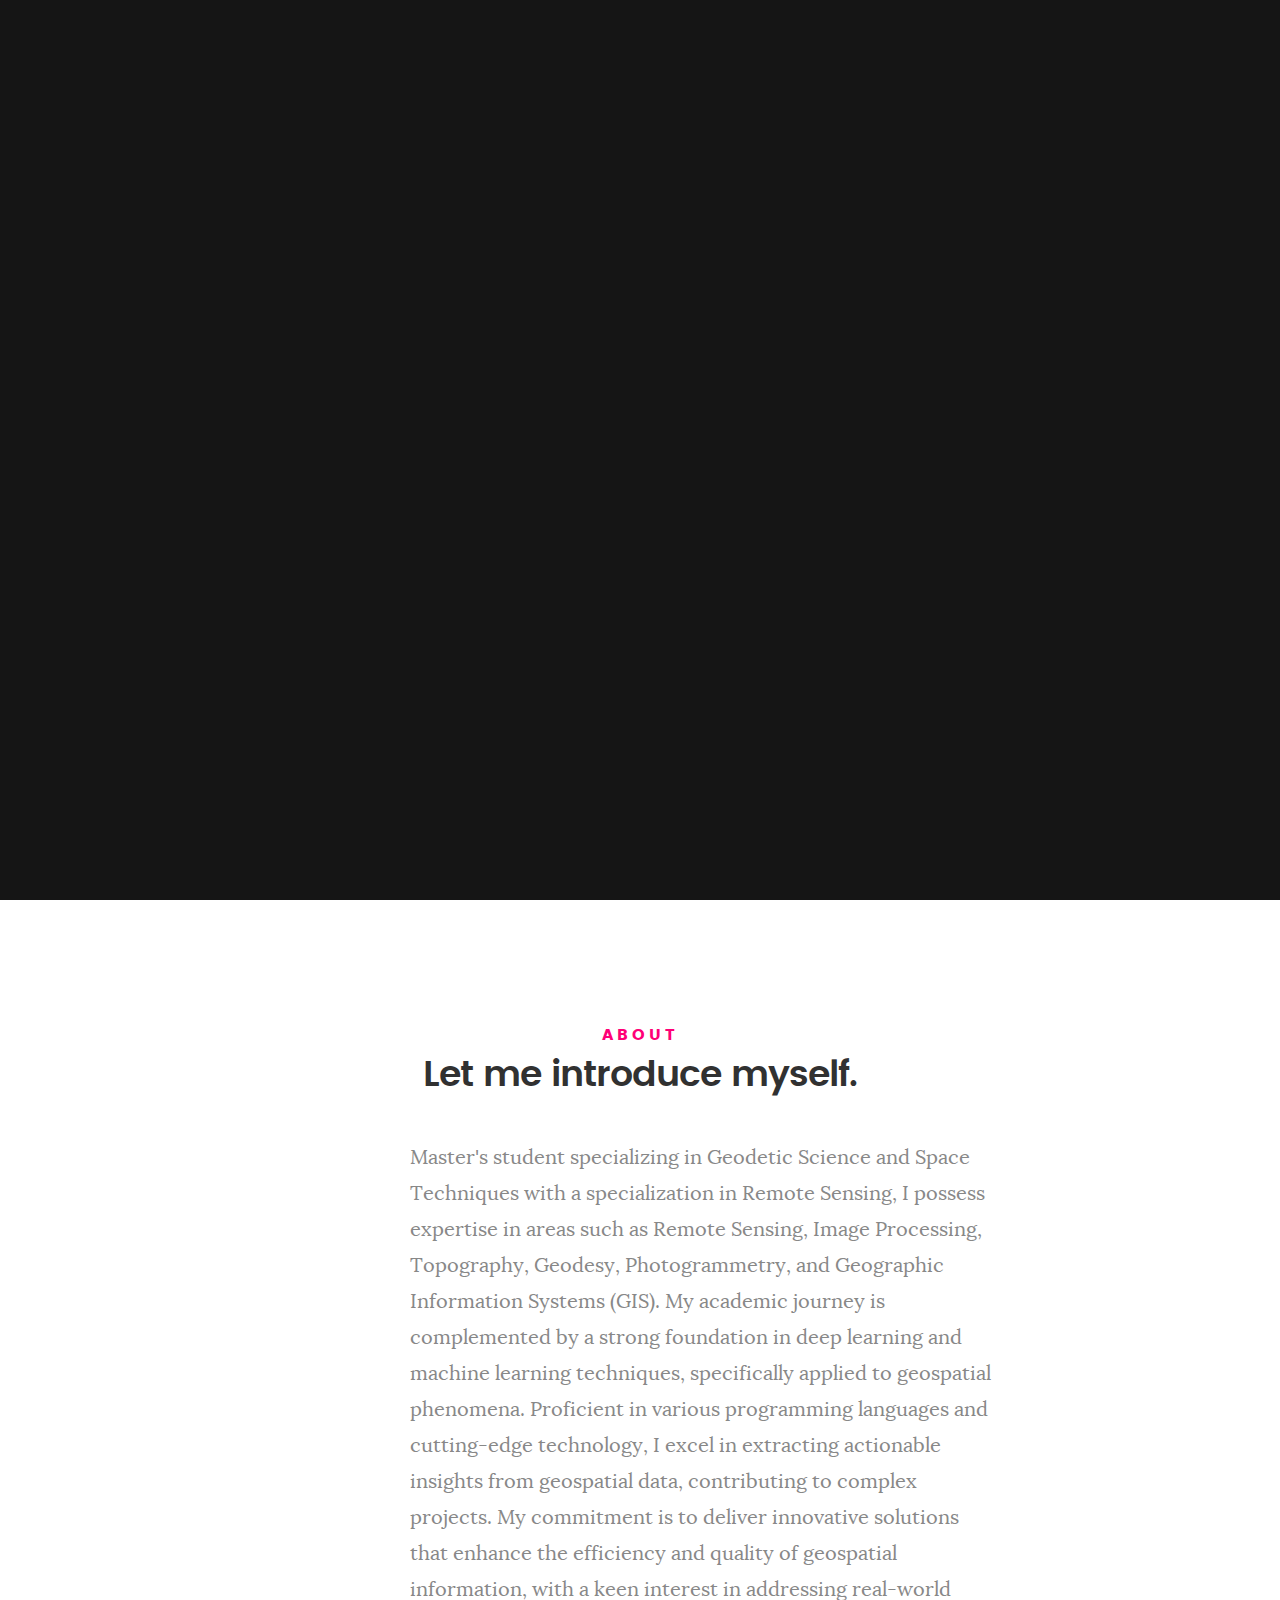
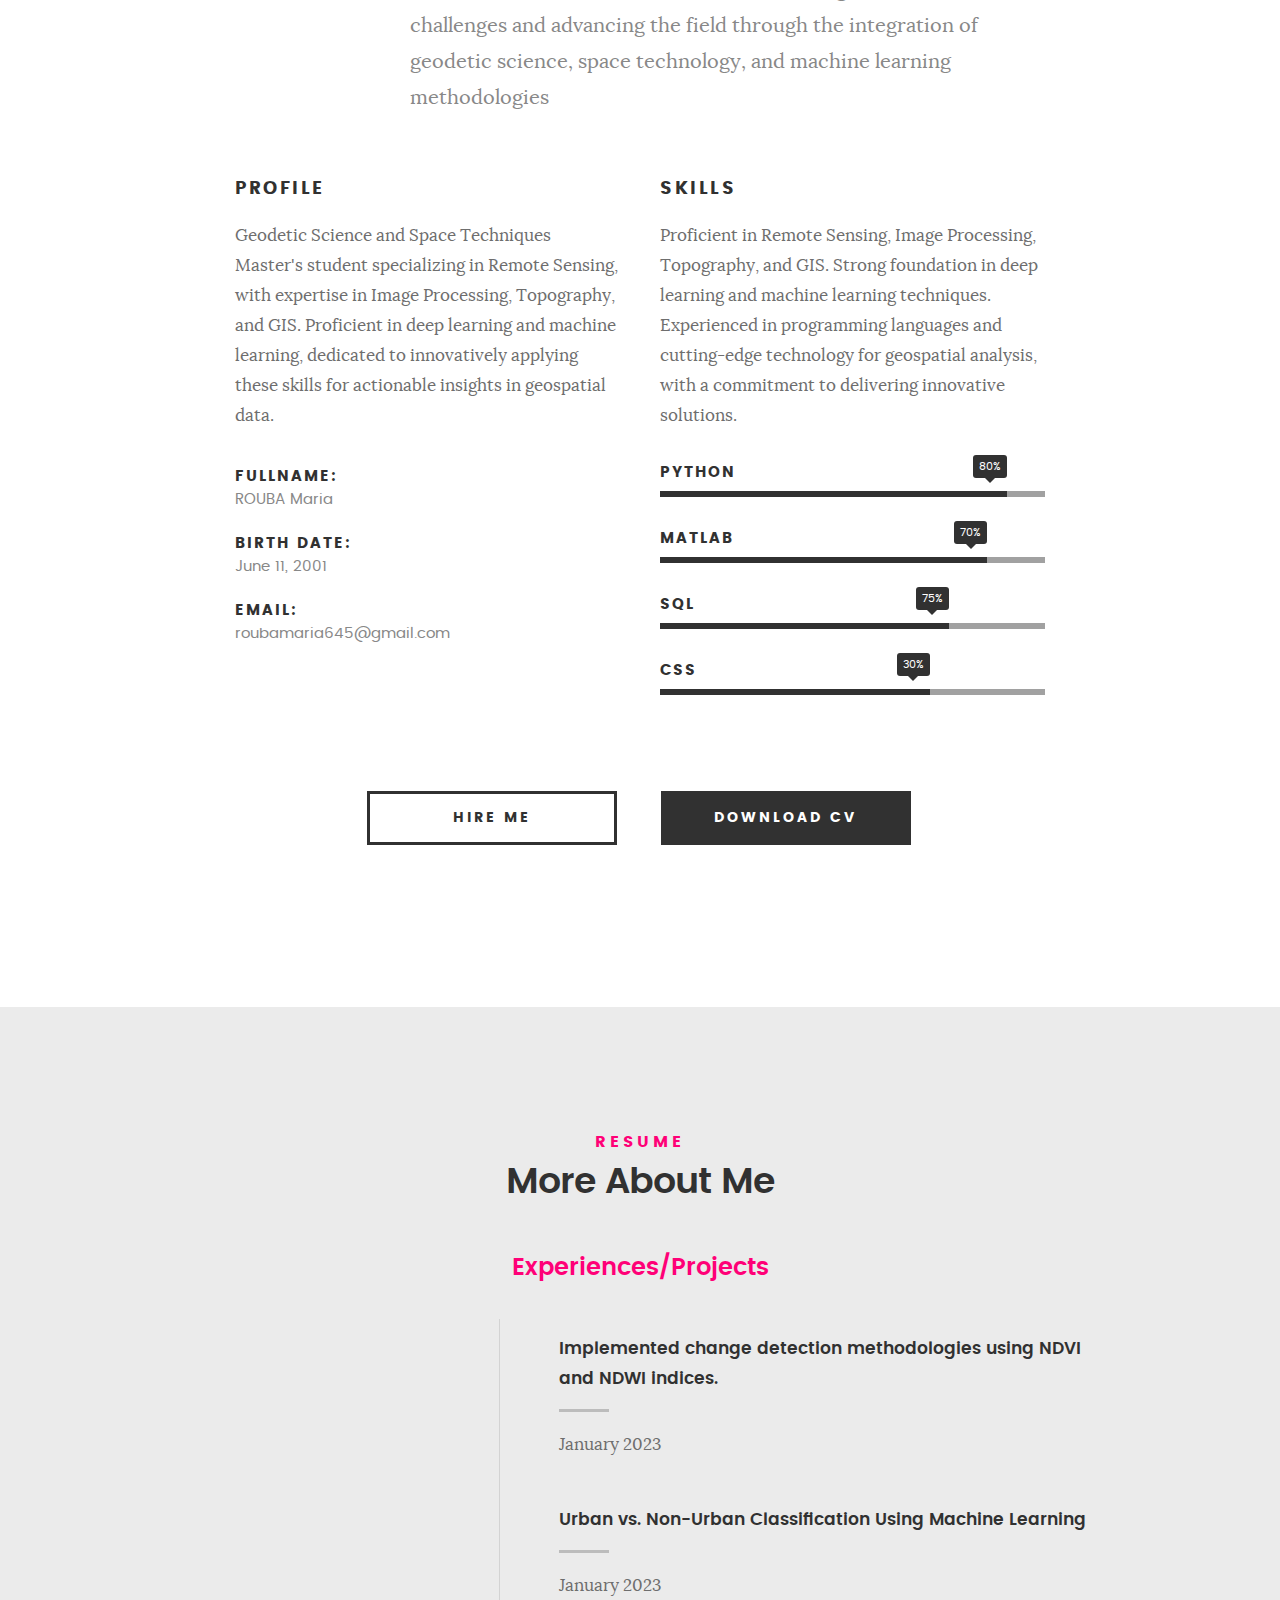
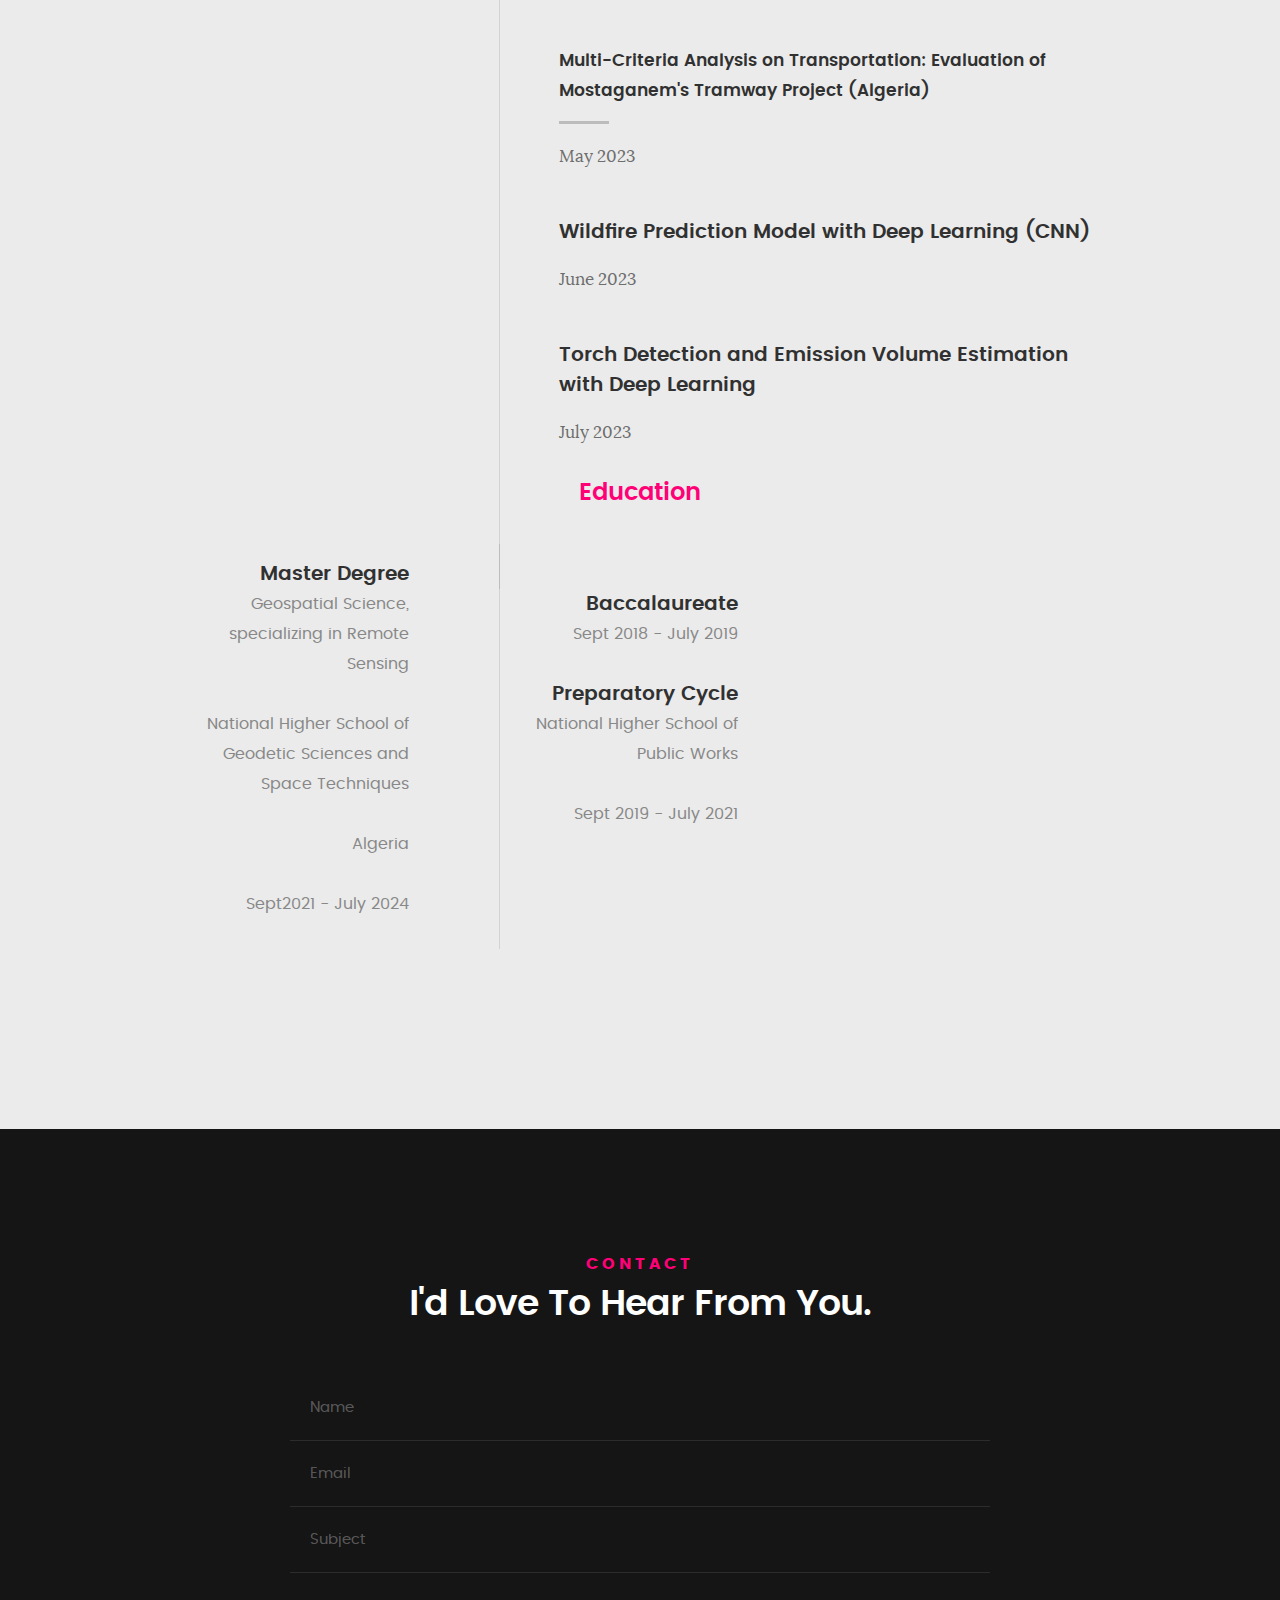
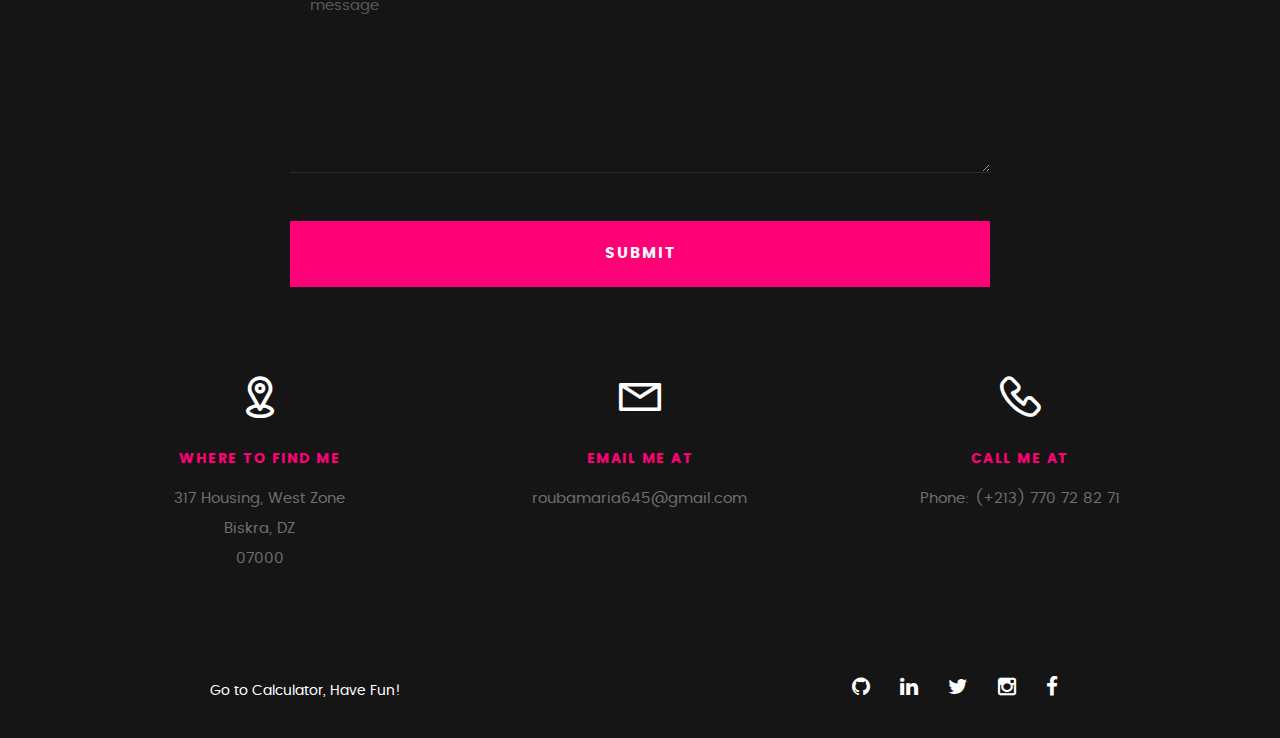
==== index2.html @ a2468782 "ROUBA Maria" ====
<!DOCTYPE html>
<!--[if IE 8 ]><html class="no-js oldie ie8" lang="en"> <![endif]-->
<!--[if IE 9 ]><html class="no-js oldie ie9" lang="en"> <![endif]-->
<!--[if (gte IE 9)|!(IE)]><!--><html class="no-js" lang="en"> <!--<![endif]-->
<head>

   <!--- basic page needs
   ================================================== -->
   <meta charset="utf-8">
	<title>M.ROUBA</title>
	<meta name="description" content="">  
	<meta name="author" content="">

   <!-- mobile specific metas
   ================================================== -->
	<meta name="viewport" content="width=device-width, initial-scale=1, maximum-scale=1">

 	<!-- CSS
   ================================================== -->
   <link rel="stylesheet" href="css/base.css">  
   <link rel="stylesheet" href="css/main.css">
   <link rel="stylesheet" href="css/vendor.css">     

   <!-- script
   ================================================== -->   
	<script src="js/modernizr.js"></script>
	<script src="js/pace.min.js"></script>

   <!-- favicons
	================================================== -->
	<link rel="icon" type="image/png" href="logoo1.jpg">

</head>

<body id="top">

	<!-- header 
   ================================================== -->
   <header>   	
   	<div class="row">

   		<div class="top-bar">
   			<a class="menu-toggle" href="#"><span>Menu</span></a>

		   	<nav id="main-nav-wrap">
					<ul class="main-navigation">
						<li class="current"><a class="smoothscroll"  href="#intro" title="">Home</a></li>
						<li><a class="smoothscroll"  href="#about" title="">About</a></li>
						<li><a class="smoothscroll"  href="#resume" title="">Resume</a></li>
						<li><a class="smoothscroll"  href="#contact" title="">Contact</a></li>	
					</ul>
				</nav>    		
   		</div> <!-- /top-bar --> 
   		
   	</div> <!-- /row --> 		
   </header> <!-- /header -->
   

	<!-- intro section
   ================================================== -->
   <!-- HTML Structure -->
<section id="intro">   
    <div class="intro-overlay"></div>	
    <div class="intro-content">
        <div class="row">
            <div class="col-twelve">
                <h5>Hello, World.</h5>
                <h1>I'm Maria ROUBA.</h1>
                <p class="intro-position">
                    <span> Geodetic Science and Space Techniques <strong>Engineering</strong> </span>
                    <span>Remote Sensing</span> 
                </p>
                <a class="button stroke" href="#" id="more-about-me" title="">More About Me</a>
            </div>
        </div>
    </div> <!-- /intro-content --> 
    <ul class="intro-social">        
        <li><a href="#" id="github-link"><i class="fa fa-github"></i></a></li>
        <li><a href="#" id="linkedin-link"><i class="fa fa-linkedin"></i></a></li>
        <li><a href="#" id="twitter-link"><i class="fa fa-twitter"></i></a></li>
        <li><a href="#" id="instagram-link"><i class="fa fa-instagram"></i></a></li>
        <li><a href="#" id="facebook-link"><i class="fa fa-facebook"></i></a></li>
    </ul> 
</section> <!-- /intro -->

<!-- JavaScript -->
<script>
    // Update the href attribute of the "More About Me" button
    document.getElementById("more-about-me").href = "#about";

    // Replace these placeholder URLs with your actual social media profile URLs
    var githubURL = "https://github.com/mrouba";
    var linkedinURL = "https://www.linkedin.com/in/rouba-maria-ab9a41278/";
    var twitterURL = "https://twitter.com/rouba_maria";
    var instagramURL = "https://www.instagram.com/rouba_maria/";
    var facebookURL = "https://www.facebook.com/maria.rouba.7/?locale=en_GB";

    // Update the href attributes of the social media links
    document.getElementById("github-link").href = githubURL;
    document.getElementById("linkedin-link").href = linkedinURL;
    document.getElementById("twitter-link").href = twitterURL;
    document.getElementById("instagram-link").href = instagramURL;
    document.getElementById("facebook-link").href = facebookURL;
</script>



   <!-- about section
   ================================================== -->
   <section id="about">  

   	<div class="row section-intro">
   		<div class="col-twelve">

   			<h5>About</h5>
   			<h1>Let me introduce myself.</h1>

   			<div class="intro-info">


   				<p class="lead">Master's student specializing in Geodetic Science and Space Techniques with a specialization in Remote Sensing, I possess expertise in areas such as Remote Sensing, Image Processing, Topography, Geodesy, Photogrammetry, and Geographic Information Systems (GIS). My academic journey is complemented by a strong foundation in deep learning and machine learning techniques, specifically applied to geospatial phenomena. Proficient in various programming languages and cutting-edge technology, I excel in extracting actionable insights from geospatial data, contributing to complex projects. My commitment is to deliver innovative solutions that enhance the efficiency and quality of geospatial information, with a keen interest in addressing real-world challenges and advancing the field through the integration of geodetic science, space technology, and machine learning methodologies</p>
   			</div>   			

   		</div>   		
   	</div> <!-- /section-intro -->

   	<div class="row about-content">

   		<div class="col-six tab-full">

   			<h3>Profile</h3>
   			<p>Geodetic Science and Space Techniques Master's student specializing in Remote Sensing, with expertise in Image Processing, Topography, and GIS. Proficient in deep learning and machine learning, dedicated to innovatively applying these skills for actionable insights in geospatial data.</p>

   			<ul class="info-list">
   				<li>
   					<strong>Fullname:</strong>
   					<span>ROUBA Maria</span>
   				</li>
   				<li>
   					<strong>Birth Date:</strong>
   					<span>June 11, 2001</span>
   				</li>
   			
   				
   				<li>
   					<strong>Email:</strong>
   					<span>roubamaria645@gmail.com</span>
   				</li>

   			</ul> <!-- /info-list -->

   		</div>

   		<div class="col-six tab-full">

   			<h3>Skills</h3>
   			<p>Proficient in Remote Sensing, Image Processing, Topography, and GIS. Strong foundation in deep learning and machine learning techniques. Experienced in programming languages and cutting-edge technology for geospatial analysis, with a commitment to delivering innovative solutions.</p>

				<ul class="skill-bars">
				   <li>
				   	<div class="progress percent90"><span>80%</span></div>
				   	<strong>Python</strong>
				   </li>
				   <li>
				   	<div class="progress percent85"><span>70%</span></div>
				   	<strong>Matlab</strong>
				   </li>
				  
				   <li>

				   	<div class="progress percent75"><span>75%</span></div>
				   	<strong>SQL</strong>
				   </li>
				   <li>
					<div class="progress percent70"><span>30%</span></div>
					<strong>CSS</strong>
				</li>
      
				</ul> <!-- /skill-bars -->		

   		</div>

   	</div>

   	<div class="row button-section">
   		<div class="col-twelve">
   			<a href="#contact" title="Hire Me" class="button stroke smoothscroll">Hire Me</a>
			   <a href="file:///C:/Users/PC/Desktop/maria%20rouba.pdf" download="ROUBA_Maria_CV.pdf" title="Download CV" class="button button-primary">Download CV</a>
			</div>   		
   	</div>

   </section> <!-- /process-->    


   <!-- resume Section
   ================================================== -->
	<section id="resume" class="grey-section">

		<div class="row section-intro">
   		<div class="col-twelve">

   			<h5>Resume</h5>
   			<h1>More About Me</h1>


   		</div>   		
   	</div> <!-- /section-intro--> 

   	<div class="row resume-timeline">

   		<div class="col-twelve resume-header">

   			<h2>Experiences/Projects</h2>

   		</div> <!-- /resume-header -->

   		<div class="col-twelve">

   			<div class="timeline-wrap">

   				<div class="timeline-block">

					   <div class="timeline-content">
						<h4>Implemented change detection methodologies using NDVI and NDWI indices.</h4>
						<p>January 2023</p>

				</div> 
				<div class="timeline-block">

					
					   <div class="timeline-content">
						<h4>Urban vs. Non-Urban Classification Using Machine Learning</h4>
						<p>January 2023</p>

				</div>
				<div class="timeline-block">

					
					   <div class="timeline-content">
						<h4>Multi-Criteria Analysis on Transportation: Evaluation of Mostaganem's Tramway Project (Algeria)</h4>
						<p>May 2023</p>

				</div>
				<div class="timeline-block">

					
					   <div class="timeline-content">
						<h3>Wildfire Prediction Model with Deep Learning (CNN)</h3>
	   					<p>June 2023</p>
	   				</div>
	   			</div> 
				   <div class="timeline-block">

				
					   <div class="timeline-content">
						<h3>Torch Detection and Emission Volume Estimation with Deep Learning</h3>
	   					<p>July 2023</p>
	   				</div>
	   			</div> 
				   

	   				<!-- /timeline-block -->

	   			

   			</div> <!-- /timeline-wrap -->   			

   		</div> <!-- /col-twelve -->
   		
   	</div> <!-- /resume-timeline -->
   	
   	<div class="row resume-timeline">

   		<div class="col-twelve resume-header">

   			<h2>Education</h2>

   		</div> <!-- /resume-header -->

   		<div class="col-twelve">

   			<div class="timeline-wrap">

   				<div class="timeline-block">

	   				

	   				<div class="timeline-header">
	   					<h3>Master Degree</h3>
						   <p>Geospatial Science, specializing in Remote Sensing </p>
						   <p> National Higher School of Geodetic Sciences and Space Techniques</p>
						    <p>Algeria</p>
	   					<p>Sept2021 - July 2024</p>
	   				</div>
			
	   			</div> <!-- /timeline-block -->
				   <div class="timeline-block">

					

					
					<div class="timeline-block">

						
 
						<div class="timeline-header">
							<h3>Baccalaureate </h3>
							<p>Sept 2018 - July 2019</p>
						</div>

						<div class="timeline-header">
							<h3>Preparatory Cycle</h3>
						 <p>National Higher School of Public Works</p>
							<p>Sept 2019 - July 2021</p>
						</div>
			 

	   			

	   				

	   			</div> <!-- /timeline-block -->
   			</div> <!-- /timeline-wrap -->   			

   		</div> <!-- /col-twelve -->
   		
   	</div> <!-- /resume-timeline -->
		
	</section> <!-- /features -->


	


	



	<!-- stats Section
   ================================================== -->
	
	
   <!-- contact
   ================================================== -->
	<section id="contact">

		<div class="row section-intro">
   		<div class="col-twelve">

   			<h5>Contact</h5>
   			<h1>I'd Love To Hear From You.</h1>


   		</div> 
   	</div> <!-- /section-intro -->

   	<div class="row contact-form">

   		<div class="col-twelve">

            <!-- form -->
            <form name="contactForm" id="contactForm" method="post" action="">
      			<fieldset>

                  <div class="form-field">
 						   <input name="contactName" type="text" id="contactName" placeholder="Name" value="" minlength="2" required="">
                  </div>
                  <div class="form-field">
	      			   <input name="contactEmail" type="email" id="contactEmail" placeholder="Email" value="" required="">
	               </div>
                  <div class="form-field">
	     				   <input name="contactSubject" type="text" id="contactSubject" placeholder="Subject" value="">
	               </div>                       
                  <div class="form-field">
	                 	<textarea name="contactMessage" id="contactMessage" placeholder="message" rows="10" cols="50" required=""></textarea>
	               </div>                      
                 <div class="form-field">
                     <button class="submitform">Submit</button>
                     <div id="submit-loader">
                        <div class="text-loader">Sending...</div>                             
       				      <div class="s-loader">
								  	<div class="bounce1"></div>
								  	<div class="bounce2"></div>
								  	<div class="bounce3"></div>
								</div>
							</div>
                  </div>

      			</fieldset>
      		</form> <!-- Form End -->

            <!-- contact-warning -->
            <div id="message-warning">            	
            </div>            
            <!-- contact-success -->
      		<div id="message-success">
               <i class="fa fa-check"></i>You Will Hear From Us Soon, thank you!<br>
      		</div>

         </div> <!-- /col-twelve -->
   		
   	</div> <!-- /contact-form -->
	<!-- Add this script tag to your HTML file if not already included -->

   	<div class="row contact-info">

   		<div class="col-four tab-full">

   			<div class="icon">
   				<i class="icon-pin"></i>
   			</div>

   			<h5>Where to find me</h5>

   			<p>
				317 Housing, West Zone<br>
            Biskra, DZ<br>
            07000 
            </p>

   		</div>

   		<div class="col-four tab-full collapse">

   			<div class="icon">
   				<i class="icon-mail"></i>
   			</div>

   			<h5>Email Me At</h5>

   			<p>roubamaria645@gmail.com
			   				     
			   </p>

   		</div>

   		<div class="col-four tab-full">

   			<div class="icon">
   				<i class="icon-phone"></i>
   			</div>

   			<h5>Call Me At</h5>

   			<p>Phone: (+213) 770 72 82 71 </p>

   		</div>
   		
   	</div> <!-- /contact-info -->
		
	</section> <!-- /contact -->


   <!-- footer
   ================================================== -->

   <!-- HTML Structure -->
   <footer>
    <div class="row">
        <div class="col-six tab-full pull-right social">
            <ul class="footer-social">        
                <li><a href="https://github.com/mrouba" target="_blank"><i class="fa fa-github"></i></a></li>
                <li><a href="https://www.linkedin.com/in/rouba-maria-ab9a41278/" target="_blank"><i class="fa fa-linkedin"></i></a></li>
                <li><a href="https://twitter.com/rouba_maria" target="_blank"><i class="fa fa-twitter"></i></a></li>
                <li><a href="https://www.instagram.com/rouba_maria/" target="_blank"><i class="fa fa-instagram"></i></a></li>
                <li><a href="https://www.facebook.com/maria.rouba.7/?locale=en_GB" target="_blank"><i class="fa fa-facebook"></i></a></li>
            </ul> 
        </div>
        <div class="col-six tab-full">
            <div id="go-top">
                <a class="smoothscroll" title="Back to Top" href="#top"><i class="fa fa-long-arrow-up"></i></a>
            </div>
			<div id="Calculator">
				<a href="calculator.html">Go to Calculator, Have Fun!</a>            </div>
        </div>
    </div>
</footer>

<!-- JavaScript -->
<script>
    // Replace these placeholder URLs with your actual social media profile URLs
    var githubURL = "https://github.com/mrouba";
    var linkedinURL = "https://www.linkedin.com/in/rouba-maria-ab9a41278/";
    var twitterURL = "https://twitter.com/rouba_maria";
    var instagramURL = "https://www.instagram.com/rouba_maria/";
    var facebookURL = "https://www.facebook.com/maria.rouba.7/?locale=en_GB";

    // Update the href attributes of the social media links
    document.getElementById("github-link").href = githubURL;
    document.getElementById("linkedin-link").href = linkedinURL;
    document.getElementById("twitter-link").href = twitterURL;
    document.getElementById("instagram-link").href = instagramURL;
    document.getElementById("facebook-link").href = facebookURL;
</script>


   <div id="preloader"> 
    	<div id="loader"></div>
   </div> 

   <!-- Java Script
   ================================================== --> 
   <script src="js/jquery-2.1.3.min.js"></script>
   <script src="js/plugins.js"></script>
   <script src="js/main.js"></script>
   

</body>

</html>
---- css/base.css ----
/**
 * =================================================================== 
 *
 *  Kards v1.0 Base Stylesheet
 *  url: styleshout.com
 *  03-01-2016
 *  ------------------------------------------------------------------
 *  TOC:
 *  01. reset
 *  02. basic/base setup styles
 *  03. grid
 *  04. MISC
 *
 * =================================================================== 
 */

/** 
 * ===================================================================
 * 01. reset - normalize.css v3.0.2 | MIT License | git.io/normalize
 *
 * ------------------------------------------------------------------- 
 */
html {
	font-family: sans-serif;
	-ms-text-size-adjust: 100%;
	-webkit-text-size-adjust: 100%;
}

body {
	margin: 0;
}

article,
aside,
details,
figcaption,
figure,
footer,
header,
hgroup,
main,
menu,
nav,
section,
summary {
	display: block;
}

audio,
canvas,
progress,
video {
	display: inline-block;
	vertical-align: baseline;
}

audio:not([controls]) {
	display: none;
	height: 0;
}

[hidden],
template {
	display: none;
}

a {
	background: transparent;
}

a:active,
a:hover {
	outline: 0;
}

abbr[title] {
	border-bottom: 1px dotted;
}

b,
strong {
	font-weight: bold;
}

dfn {
	font-style: italic;
}

h1 {
	font-size: 2em;
	margin: 0.67em 0;
}

mark {
	background: #ff0;
	color: #000;
}

small {
	font-size: 80%;
}

sub,
sup {
	font-size: 75%;
	line-height: 0;
	position: relative;
	vertical-align: baseline;
}

sup {
	top: -0.5em;
}

sub {
	bottom: -0.25em;
}

img {
	border: 0;
}

svg:not(:root) {
	overflow: hidden;
}

figure {
	margin: 1em 40px;
}

hr {
	-moz-box-sizing: content-box;
	box-sizing: content-box;
	height: 0;
}

pre {
	overflow: auto;
}

code,
kbd,
pre,
samp {
	font-family: monospace, monospace;
	font-size: 1em;
}

button,
input,
optgroup,
select,
textarea {
	color: inherit;
	font: inherit;
	margin: 0;
}

button {
	overflow: visible;
}

button,
select {
	text-transform: none;
}

button,
html input[type="button"],
input[type="reset"],
input[type="submit"] {
	-webkit-appearance: button;
	cursor: pointer;
}

button[disabled],
html input[disabled] {
	cursor: default;
}

button::-moz-focus-inner,
input::-moz-focus-inner {
	border: 0;
	padding: 0;
}

input {
	line-height: normal;
}

input[type="checkbox"],
input[type="radio"] {
	box-sizing: border-box;
	padding: 0;
}

input[type="number"]::-webkit-inner-spin-button,
input[type="number"]::-webkit-outer-spin-button {
	height: auto;
}

input[type="search"] {
	-webkit-appearance: textfield;
	-moz-box-sizing: content-box;
	-webkit-box-sizing: content-box;
	box-sizing: content-box;
}

input[type="search"]::-webkit-search-cancel-button,
input[type="search"]::-webkit-search-decoration {
	-webkit-appearance: none;
}

fieldset {
	border: 1px solid #c0c0c0;
	margin: 0 2px;
	padding: 0.35em 0.625em 0.75em;
}

legend {
	border: 0;
	padding: 0;
}

textarea {
	overflow: auto;
}

optgroup {
	font-weight: bold;
}

table {
	border-collapse: collapse;
	border-spacing: 0;
}

td,
th {
	padding: 0;
}

/** 
 * ===================================================================
 * 02. basic/base setup styles - (_basic.scss)
 *
 * ------------------------------------------------------------------- 
 */
html {
	font-size: 62.5%;
	box-sizing: border-box;
}

*,
*::before,
*::after {
	box-sizing: inherit;
}

body {
	font-weight: normal;
	line-height: 1;
	text-rendering: optimizeLegibility;
	word-wrap: break-word;
	-webkit-overflow-scrolling: touch;
	-webkit-text-size-adjust: none;
}

body,
input,
button {
	-moz-osx-font-smoothing: grayscale;
	-webkit-font-smoothing: antialiased;
}

/**
 * Media - (_basic.scss)
 * ------------------------------------------------------------------- 
 */
img,
video {
	max-width: 100%;
	height: auto;
}

/**
 * Typography resets - (_basic.scss)
 * ------------------------------------------------------------------- 
 */
div,
dl,
dt,
dd,
ul,
ol,
li,
h1,
h2,
h3,
h4,
h5,
h6,
pre,
form,
p,
blockquote,
th,
td {
	margin: 0;
	padding: 0;
}

h1,
h2,
h3,
h4,
h5,
h6 {
	-webkit-font-variant-ligatures: common-ligatures;
	-moz-font-variant-ligatures: common-ligatures;
	font-variant-ligatures: common-ligatures;
	text-rendering: optimizeLegibility;
}

em,
i {
	font-style: italic;
	line-height: inherit;
}

strong,
b {
	font-weight: bold;
	line-height: inherit;
}

small {
	font-size: 60%;
	line-height: inherit;
}

ol,
ul {
	list-style: none;
}

li {
	display: block;
}

/**
 * links - (_basic.scss)
 * ------------------------------------------------------------------- 
 */
a {
	text-decoration: none;
	line-height: inherit;
}

a img {
	border: none;
}

/**
 * inputs - (_basic.scss)
 * ------------------------------------------------------------------- 
 */
fieldset {
	margin: 0;
	padding: 0;
}

input[type="email"],
input[type="number"],
input[type="search"],
input[type="text"],
input[type="tel"],
input[type="url"],
input[type="password"],
textarea {
	-webkit-appearance: none;
	-moz-appearance: none;
	-ms-appearance: none;
	-o-appearance: none;
	appearance: none;
}

/** 
 * ===================================================================
 * 03. grid - (_grid.scss)
 *
 * ------------------------------------------------------------------- 
 */
.row {
	width: 94%;
	max-width: 1140px;
	margin: 0 auto;
}

.row:before,
.row:after {
	content: "";
	display: table;
}

.row:after {
	clear: both;
}

.row .row {
	width: auto;
	max-width: none;
	margin-left: -20px;
	margin-right: -20px;
}

[class*="col-"],
.bgrid {
	float: left;
}

[class*="col-"] + [class*="col-"].end {
	float: right;
}

[class*="col-"] {
	padding: 0 20px;
}

.col-one {
	width: 8.33333%;
}

.col-two,
.col-1-6 {
	width: 16.66667%;
}

.col-three,
.col-1-4 {
	width: 25%;
}

.col-four,
.col-1-3 {
	width: 33.33333%;
}

.col-five {
	width: 41.66667%;
}

.col-six,
.col-1-2 {
	width: 50%;
}

.col-seven {
	width: 58.33333%;
}

.col-eight,
.col-2-3 {
	width: 66.66667%;
}

.col-nine,
.col-3-4 {
	width: 75%;
}

.col-ten,
.col-5-6 {
	width: 83.33333%;
}

.col-eleven {
	width: 91.66667%;
}

.col-twelve,
.col-full {
	width: 100%;
}

/**
 * small screens - (_grid.scss)
 * --------------------------------------------------------------- 
 */
@media screen and (max-width:1024px) {
	.row .row {
		margin-left: -18px;
		margin-right: -18px;
	}

	[class*="col-"] {
		padding: 0 18px;
	}

}

/**
 * tablets - (_grid.scss)
 * --------------------------------------------------------------- 
 */
@media screen and (max-width:768px) {
	.row {
		width: auto;
		padding-left: 30px;
		padding-right: 30px;
	}

	.row .row {
		padding-left: 0;
		padding-right: 0;
		margin-left: -15px;
		margin-right: -15px;
	}

	[class*="col-"] {
		padding: 0 15px;
	}

	.tab-1-4 {
		width: 25%;
	}

	.tab-1-3 {
		width: 33.33333%;
	}

	.tab-1-2 {
		width: 50%;
	}

	.tab-2-3 {
		width: 66.66667%;
	}

	.tab-3-4 {
		width: 75%;
	}

	.tab-full {
		width: 100%;
	}

}

/**
 * large mobile devices - (_grid.scss)
 * --------------------------------------------------------------- 
 */
@media screen and (max-width:600px) {
	.row {
		padding-left: 25px;
		padding-right: 25px;
	}

	.row .row {
		margin-left: -10px;
		margin-right: -10px;
	}

	[class*="col-"] {
		padding: 0 10px;
	}

	.mob-1-4 {
		width: 25%;
	}

	.mob-1-2 {
		width: 50%;
	}

	.mob-3-4 {
		width: 75%;
	}

	.mob-full {
		width: 100%;
	}

}

/**
 * small mobile devices - (_grid.scss)
 * --------------------------------------------------------------- 
 */
@media screen and (max-width:400px) {
	.row .row {
		padding-left: 0;
		padding-right: 0;
		margin-left: 0;
		margin-right: 0;
	}

	[class*="col-"] {
		width: 100% !important;
		float: none !important;
		clear: both !important;
		margin-left: 0;
		margin-right: 0;
		padding: 0;
	}

	[class*="col-"] + [class*="col-"].end {
		float: none;
	}

}

/** 
 * ===================================================================
 * block grids - (_grid.scss)
 *
 * ------------------------------------------------------------------- 
 */
[class*="block-"]:before,
[class*="block-"]:after {
	content: "";
	display: table;
}

[class*="block-"]:after {
	clear: both;
}

.block-1-6 .bgrid {
	width: 16.66667%;
}

.block-1-4 .bgrid {
	width: 25%;
}

.block-1-3 .bgrid {
	width: 33.33333%;
}

.block-1-2 .bgrid {
	width: 50%;
}

/**
 * Clearing for block grid columns. Allow columns with 
 * different heights to align properly.
 */
.block-1-6 .bgrid:nth-child(6n+1),
.block-1-4 .bgrid:nth-child(4n+1),
.block-1-3 .bgrid:nth-child(3n+1),
.block-1-2 .bgrid:nth-child(2n+1) {
	clear: both;
}

/**
 * small screens - (_grid.scss)
 * --------------------------------------------------------------- 
 */
@media screen and (max-width:1024px) {
	.block-s-1-6 .bgrid {
		width: 16.66667%;
	}

	.block-s-1-4 .bgrid {
		width: 25%;
	}

	.block-s-1-3 .bgrid {
		width: 33.33333%;
	}

	.block-s-1-2 .bgrid {
		width: 50%;
	}

	.block-s-full .bgrid {
		width: 100%;
		clear: both;
	}

	[class*="block-s-"] .bgrid:nth-child(n) {
		clear: none;
	}

	.block-s-1-6 .bgrid:nth-child(6n+1),
	.block-s-1-4 .bgrid:nth-child(4n+1),
	.block-s-1-3 .bgrid:nth-child(3n+1),
	.block-s-1-2 .bgrid:nth-child(2n+1) {
		clear: both;
	}

}

/**
 * tablets - (_grid.scss)
 * --------------------------------------------------------------- 
 */
@media screen and (max-width:768px) {
	.block-tab-1-6 .bgrid {
		width: 16.66667%;
	}

	.block-tab-1-4 .bgrid {
		width: 25%;
	}

	.block-tab-1-3 .bgrid {
		width: 33.33333%;
	}

	.block-tab-1-2 .bgrid {
		width: 50%;
	}

	.block-tab-full .bgrid {
		width: 100%;
		clear: both;
	}

	[class*="block-tab-"] .bgrid:nth-child(n) {
		clear: none;
	}

	.block-tab-1-6 .bgrid:nth-child(6n+1),
	.block-tab-1-4 .bgrid:nth-child(4n+1),
	.block-tab-1-3 .bgrid:nth-child(3n+1),
	.block-tab-1-2 .bgrid:nth-child(2n+1) {
		clear: both;
	}

}

/**
 * large mobile devices - (_grid.scss)
 * --------------------------------------------------------------- 
 */
@media screen and (max-width:600px) {
	.block-mob-1-6 .bgrid {
		width: 16.66667%;
	}

	.block-mob-1-4 .bgrid {
		width: 25%;
	}

	.block-mob-1-3 .bgrid {
		width: 33.33333%;
	}

	.block-mob-1-2 .bgrid {
		width: 50%;
	}

	.block-mob-full .bgrid {
		width: 100%;
		clear: both;
	}

	[class*="block-mob-"] .bgrid:nth-child(n) {
		clear: none;
	}

	.block-mob-1-6 .bgrid:nth-child(6n+1),
	.block-mob-1-4 .bgrid:nth-child(4n+1),
	.block-mob-1-3 .bgrid:nth-child(3n+1),
	.block-mob-1-2 .bgrid:nth-child(2n+1) {
		clear: both;
	}

}

/**
 * stack on small mobile devices - (_grid.scss)
 * --------------------------------------------------------------- 
 */
@media screen and (max-width:400px) {
	.stack .bgrid {
		width: 100% !important;
		float: none !important;
		clear: both !important;
		margin-left: 0;
		margin-right: 0;
	}

}

/** 
 * ===================================================================
 * 04. MISC  - (_grid.scss)
 *
 * ------------------------------------------------------------------- 
 */

/**
 * Clearing - (http://nicolasgallagher.com/micro-clearfix-hack/
 */
.group:before,
.group:after {
	content: "";
	display: table;
}

.group:after {
	clear: both;
}

/**
 * Misc Helper Styles 
 */
.hide {
	display: none;
}

.invisible {
	visibility: hidden;
}

.antialiased {
	-webkit-font-smoothing: antialiased;
	-moz-osx-font-smoothing: grayscale;
}

.remove-bottom {
	margin-bottom: 0;
}

.half-bottom {
	margin-bottom: 1.5rem !important;
}

.add-bottom {
	margin-bottom: 3rem !important;
}

.no-border {
	border: none;
}

.full-width {
	width: 100%;
}

.text-center {
	text-align: center;
}

.text-left {
	text-align: left;
}

.text-right {
	text-align: right;
}

.pull-left {
	float: left;
}

.pull-right {
	float: right;
}

.align-center {
	margin-left: auto;
	margin-right: auto;
	text-align: center;
}

/*# sourceMappingURL=base.css.map */
---- css/main.css ----
/**
 * =================================================================== 
 *
 *  Kards v1.0 Main Stylesheet
 *  url: styleshout.com
 *  03-01-2016
 *  ------------------------------------------------------------------
 *  TOC:
 *  01. webfonts and iconfonts
 *  02. base style overrides
 *  03. typography & general theme styles
 *  04. preloader
 *  05. forms
 *  06. buttons 
 *  07. other components
 *  08. common styles
 *  09. header styles
 *  10. intro
 *  11. about
 *  12. resume
 *  13. portfolio
 *  14. call-to-action section
 *  15. services
 *  16. stats
 *  17. contact
 *  18. footer
 *
 * =================================================================== 
 */


/** 
 * ===================================================================
 * 01. webfonts and iconfonts - (_document-setup.scss)
 *
 * ------------------------------------------------------------------- 
 */
@import url("fonts.css");
@import url("font-awesome/css/font-awesome.min.css");
@import url("micons/micons.css");


/** 
 * ===================================================================
 * 02. base style overrides - (_document-setup.scss)
 *
 * ------------------------------------------------------------------- 
 */
html {
	font-size: 10px;
}

@media only screen and (max-width:1024px) {
	html {
		font-size: 9.411764705882353px;
	}
}
@media only screen and (max-width:768px) {
	html {
		font-size: 10px;
	}
}
@media only screen and (max-width:400px) {
	html {
		font-size: 9.411764705882353px;
	}
}

html, body {
	height: 100%;
}
body {
	background: #151515;
	font-family: "lora-regular", serif;
	font-size: 1.7rem;
	line-height: 3rem;
	color: #6e6e6e;
}

/**
 * links - (_document-setup.scss)
 * -------------------------------------------------------------------
 */
a, a:visited {
	color: #000000;
	-moz-transition: all 0.3s ease-in-out;
	-o-transition: all 0.3s ease-in-out;
	-webkit-transition: all 0.3s ease-in-out;
	-ms-transition: all 0.3s ease-in-out;
	transition: all 0.3s ease-in-out;
}
a:hover, a:focus, a:active {
	color: #FF0077;
	outline: 0;
}

/** 
 * ===================================================================
 * 03. typography & general theme styles - (_document-setup.scss)
 *
 * ------------------------------------------------------------------- 
 */
h1, h2, h3, h4, h5, h6, .h01, .h02, .h03, .h04, .h05, .h06 {
	font-family: "poppins-semibold", sans-serif;
	color: #313131;
	font-style: normal;
	text-rendering: optimizeLegibility;
	margin-bottom: 2.1rem;
}
h3, .h03, h4, .h04 {
	margin-bottom: 1.8rem;
}
h5, .h05, h6, .h06 {
	font-family: "poppins-bold";
	margin-bottom: 1.2rem;
}
h1, .h01 {
	font-size: 3.1rem;
	line-height: 1.355;
	letter-spacing: -.1rem;
}
@media only screen and (max-width:600px) {
	h1, .h01 {
		font-size: 2.6rem;
		letter-spacing: -.07rem;
	}
}
h2, .h02 {
	font-size: 2.4rem;
	line-height: 1.25;
}
h3, .h03 {
	font-size: 2rem;
	line-height: 1.5;
}
h4, .h04 {
	font-size: 1.7rem;
	line-height: 1.765;
}
h5, .h05 {
	font-size: 1.4rem;
	line-height: 1.714;
	text-transform: uppercase;
	letter-spacing: .15rem;
}
h6, .h06 {
	font-size: 1.3rem;
	line-height: 1.846;
	text-transform: uppercase;
	letter-spacing: .15rem;
}
p img {
	margin: 0;
}
p.lead {
	font-family: "lora-regular", serif;
	font-size: 2rem;
	line-height: 1.8;
	color: #888888;
}
@media only screen and (max-width:768px) {
	p.lead {
		font-size: 1.7rem;
	}
}
em, i, strong, b {
	font-size: 1.7rem;
	line-height: 3rem;
	font-style: normal;
	font-weight: normal;
}
em, i {
	font-family: "lora-italic", serif;
}
strong, b {
	font-family: "lora-bold", serif;
}
small {
	font-size: 1.2rem;
	line-height: inherit;
}
blockquote {
	margin: 3rem 0;
	padding-left: 4rem;
	position: relative;
}
blockquote:before {
	content: "\201C";
	font-size: 8rem;
	line-height: 0px;
	margin: 0;
	color: #313131;
	font-family: arial, sans-serif;
	position: absolute;
	top: 3rem;
	left: 0;
}
blockquote p {
	font-family: georgia, serif;
	font-style: italic;
	padding: 0;
	font-size: 1.9rem;
	line-height: 1.737;
}
blockquote cite {
	display: block;
	font-size: 1.3rem;
	font-style: normal;
	line-height: 1.616;
}
blockquote cite:before {
	content: "\2014 \0020";
}
blockquote cite a, blockquote cite a:visited {
	color: #888888;
	border: none;
}
abbr {
	font-family: "poppins-bold", serif;
	font-variant: small-caps;
	text-transform: lowercase;
	letter-spacing: .05rem;
	color: #888888;
}
var, kbd, samp, code, pre {
	font-family: Consolas, "Andale Mono", Courier, "Courier New", monospace;
}
pre {
	padding: 2.4rem 3rem 3rem;
	background: #F1F1F1;
}
code {
	font-size: 1.4rem;
	margin: 0 .2rem;
	padding: .3rem .6rem;
	white-space: nowrap;
	background: #F1F1F1;
	border: 1px solid #E1E1E1;
	border-radius: 3px;
}
pre > code {
	display: block;
	white-space: pre;
	line-height: 2;
	padding: 0;
	margin: 0;
}
pre.prettyprint > code {
	border: none;
}
del {
	text-decoration: line-through;
}
abbr[title], dfn[title] {
	border-bottom: 1px dotted;
	cursor: help;
}
mark {
	background: #FFF49B;
	color: #000;
}
hr {
	border: solid #d2d2d2;
	border-width: 1px 0 0;
	clear: both;
	margin: 2.4rem 0 1.5rem;
	height: 0;
}

/**
 * Lists - (_document-setup.scss)  
 * -------------------------------------------------------------------
 */
ol {
	list-style: decimal;
}
ul {
	list-style: disc;
}
li {
	display: list-item;
}
ol, ul {
	margin-left: 1.7rem;
}
ul li {
	padding-left: .4rem;
}
ul ul, ul ol, ol ol, ol ul {
	margin: .6rem 0 .6rem 1.7rem;
}
ul.disc li {
	display: list-item;
	list-style: none;
	padding: 0 0 0 .8rem;
	position: relative;
}
ul.disc li::before {
	content: "";
	display: inline-block;
	width: 8px;
	height: 8px;
	border-radius: 50%;
	background: #FF0077;
	position: absolute;
	left: -17px;
	top: 11px;
	vertical-align: middle;
}
dt {
	margin: 0;
	color: #FF0077;
}
dd {
	margin: 0 0 0 2rem;
}

/**
 * tables - (_document-setup.scss)  
 * -------------------------------------------------------------------
 */
table {
	border-width: 0;
	width: 100%;
	max-width: 100%;
	font-family: "lora-regular", sans-serif;
}
th, td {
	padding: 1.5rem 3rem;
	text-align: left;
	border-bottom: 1px solid #E8E8E8;
}
th {
	color: #313131;
	font-family: "poppins-bold", sans-serif;
}
td {
	line-height: 1.5;
}
th:first-child, td:first-child {
	padding-left: 0;
}
th:last-child, td:last-child {
	padding-right: 0;
}
.table-responsive {
	overflow-x: auto;
	-webkit-overflow-scrolling: touch;
}

/**
 * Spacing - (_document-setup.scss)  
 * -------------------------------------------------------------------
 */
button, .button {
	margin-bottom: 1.2;
}
fieldset {
	margin-bottom: 1.5rem;
}
input,
textarea,
select,
pre,
blockquote,
figure,
table,
p,
ul,
ol,
dl,
form,
.fluid-video-wrapper,
.ss-custom-select {
	margin-bottom: 3rem;
}

/**
 * floated image - (_document-setup.scss)  
 * -------------------------------------------------------------------
 */
img.pull-right {
	margin: .9rem 0 0 2.4rem;
}
img.pull-left {
	margin: .9rem 2.4rem 0 0;
}

/**
 * block grid paddings - (_document-setup.scss) 
 * -------------------------------------------------------------------
 */
.bgrid {
	padding: 0 20px;
}
@media only screen and (max-width:1024px) {
	.bgrid {
		padding: 0 18px;
	}
}
@media only screen and (max-width:768px) {
	.bgrid {
		padding: 0 15px;
	}
}
@media only screen and (max-width:600px) {
	.bgrid {
		padding: 0 10px;
	}
}
@media only screen and (max-width:400px) {
	.bgrid {
		padding: 0;
	}
}

/**
 * pace.js styles - minimal  - (_document-setup.scss)
 * -------------------------------------------------------------------
 */
.pace {
	-webkit-pointer-events: none;
	pointer-events: none;
	-webkit-user-select: none;
	-moz-user-select: none;
	user-select: none;
}
.pace-inactive {
	display: none;
}
.pace .pace-progress {
	background: #FF0077;
	position: fixed;
	z-index: 900;
	top: 0;
	right: 100%;
	width: 100%;
	height: 6px;
}

/** 
 * ===================================================================
 * 04. preloader - (_preloader-1.scss)
 *
 * ------------------------------------------------------------------- 
 */
#preloader {
	position: fixed;
	top: 0;
	left: 0;
	right: 0;
	bottom: 0;
	background: #151515;
	z-index: 800;
	height: 100%;
	width: 100%;
}
.no-js #preloader, .oldie #preloader {
	display: none;
}
#loader {
	position: absolute;
	left: 50%;
	top: 50%;
	width: 60px;
	height: 60px;
	margin: -30px 0 0 -30px;
	padding: 0;
}
#loader:before {
	content: "";
	border-top: 11px solid rgba(255, 255, 255, 0.1);
	border-right: 11px solid rgba(255, 255, 255, 0.1);
	border-bottom: 11px solid rgba(255, 255, 255, 0.1);
	border-left: 11px solid #FF0077;
	-webkit-animation: load 1.1s infinite linear;
	animation: load 1.1s infinite linear;
	display: block;
	border-radius: 50%;
	width: 60px;
	height: 60px;
}
@-webkit-keyframes load {
	0% {
		-webkit-transform: rotate(0deg);
		transform: rotate(0deg);
	}
	100% {
		-webkit-transform: rotate(360deg);
		transform: rotate(360deg);
	}
}
@keyframes load {
	0% {
		-webkit-transform: rotate(0deg);
		transform: rotate(0deg);
	}
	100% {
		-webkit-transform: rotate(360deg);
		transform: rotate(360deg);
	}
}

/** 
 * ===================================================================
 * 05. forms - (_forms.scss)
 *
 * ------------------------------------------------------------------- 
 */
fieldset {
	border: none;
}
input[type="email"],
input[type="number"],
input[type="search"],
input[type="text"],
input[type="tel"],
input[type="url"],
input[type="password"],
textarea,
select {
	display: block;
	height: 6rem;
	padding: 1.5rem 0;
	border: 0;
	outline: none;
	vertical-align: middle;
	color: #313131;
	font-family: "poppins-regular", sans-serif;
	font-size: 1.5rem;
	line-height: 3rem;
	max-width: 100%;
	background: transparent;
	border-bottom: 1px solid rgba(0, 0, 0, 0.3);
	-moz-transition: all 0.3s ease-in-out;
	-o-transition: all 0.3s ease-in-out;
	-webkit-transition: all 0.3s ease-in-out;
	-ms-transition: all 0.3s ease-in-out;
	transition: all 0.3s ease-in-out;
}
.ss-custom-select {
	position: relative;
	padding: 0;
}
.ss-custom-select select {
	-webkit-appearance: none;
	-moz-appearance: none;
	-ms-appearance: none;
	-o-appearance: none;
	appearance: none;
	text-indent: 0.01px;
	text-overflow: '';
	margin: 0;
	line-height: 3rem;
	vertical-align: middle;
}
.ss-custom-select select option {
	padding-left: 2rem;
	padding-right: 2rem;
}
.ss-custom-select select::-ms-expand {
	display: none;
}
.ss-custom-select::after {
	content: '\f0d7';
	font-family: 'FontAwesome';
	position: absolute;
	top: 50%;
	right: 1.5rem;
	margin-top: -10px;
	bottom: auto;
	width: 20px;
	height: 20px;
	line-height: 20px;
	font-size: 18px;
	text-align: center;
	pointer-events: none;
	color: #252525;
}

/* IE9 and below */
.oldie .ss-custom-select::after {
	display: none;
}
textarea {
	min-height: 25rem;
}
input[type="email"]:focus,
input[type="number"]:focus,
input[type="search"]:focus,
input[type="text"]:focus,
input[type="tel"]:focus,
input[type="url"]:focus,
input[type="password"]:focus,
textarea:focus,
select:focus {
	color: #cc005f;
	border-bottom: 1px solid #FF0077;
}
label, legend {
	font-family: "poppins-bold", sans-serif;
	font-size: 1.4rem;
	margin-bottom: .6rem;
	color: #3b3b3b;
	display: block;
}
input[type="checkbox"], input[type="radio"] {
	display: inline;
}
label > .label-text {
	display: inline-block;
	margin-left: 1rem;
	font-family: "poppins-regular", sans-serif;
	line-height: inherit;
}
label > input[type="checkbox"], label > input[type="radio"] {
	margin: 0;
	position: relative;
	top: .15rem;
}

/**
 * Style Placeholder Text  
 * -
 */
::-webkit-input-placeholder {
	color: #a1a1a1;
}
:-moz-placeholder {
	color: #a1a1a1;  /* Firefox 18- */
}
::-moz-placeholder {
	color: #a1a1a1;  /* Firefox 19+ */
}
:-ms-input-placeholder {
	color: #a1a1a1;
}
.placeholder {
	color: #a1a1a1 !important;
}

/** 
 * ===================================================================
 * 06. buttons - (_button-essentials.scss)
 *
 * ------------------------------------------------------------------- 
 */
.button,
a.button,
button,
input[type="submit"],
input[type="reset"],
input[type="button"] {
	display: inline-block;
	font-family: "poppins-bold", sans-serif;
	font-size: 1.4rem;
	text-transform: uppercase;
	letter-spacing: .3rem;
	height: 5.4rem;
	line-height: 5.4rem;
	padding: 0 3rem;
	margin: 0 .3rem 1.2rem 0;
	background: #d8d8d8;
	color: #313131;
	text-decoration: none;
	cursor: pointer;
	text-align: center;
	white-space: nowrap;
	border: none;
	-moz-transition: all 0.3s ease-in-out;
	-o-transition: all 0.3s ease-in-out;
	-webkit-transition: all 0.3s ease-in-out;
	-ms-transition: all 0.3s ease-in-out;
	transition: all 0.3s ease-in-out;
}
.button:hover,
a.button:hover,
button:hover,
input[type="submit"]:hover,
input[type="reset"]:hover,
input[type="button"]:hover,
.button:focus,
button:focus,
input[type="submit"]:focus,
input[type="reset"]:focus,
input[type="button"]:focus {
	background: #bebebe;
	color: #000000;
	outline: 0;
}
.button.button-primary,
a.button.button-primary,
button.button-primary,
input[type="submit"].button-primary,
input[type="reset"].button-primary,
input[type="button"].button-primary {
	background: #313131;
	color: #FFFFFF;
}
.button.button-primary:hover,
a.button.button-primary:hover,
button.button-primary:hover,
input[type="submit"].button-primary:hover,
input[type="reset"].button-primary:hover,
input[type="button"].button-primary:hover,
.button.button-primary:focus,
button.button-primary:focus,
input[type="submit"].button-primary:focus,
input[type="reset"].button-primary:focus,
input[type="button"].button-primary:focus {
	background: #1f1f1f;
}
button.full-width, .button.full-width {
	width: 100%;
	margin-right: 0;
}
button.medium, .button.medium {
	height: 5.7rem !important;
	line-height: 5.7rem !important;
	padding: 0 1.8rem !important;
}
button.large, .button.large {
	height: 6rem !important;
	line-height: 6rem !important;
	padding: 0rem 3rem !important;
}
button.stroke, .button.stroke {
	background: transparent !important;
	border: 3px solid #313131;
	line-height: 4.8rem;
}
button.stroke.medium, .button.stroke.medium {
	line-height: 5.1rem !important;
}
button.stroke.large, .button.stroke.large {
	line-height: 5.4rem !important;
}
button.stroke:hover, .button.stroke:hover {
	border: 3px solid #FF0077;
	color: #FF0077;
}
button::-moz-focus-inner, input::-moz-focus-inner {
	border: 0;
	padding: 0;
}


/** 
 * ===================================================================
 * 07. other components - (_others.scss)
 *
 * ------------------------------------------------------------------- 
 */

/**
 * alert box - (_alert-box.scss)
 * -------------------------------------------------------------------
 */
.alert-box {
	padding: 2.1rem 4rem 2.1rem 3rem;
	position: relative;
	margin-bottom: 3rem;
	border-radius: 3px;
	font-family: "poppins-regular", sans-serif;
	font-size: 1.5rem;
}
.alert-box .close {
	position: absolute;
	right: 1.8rem;
	top: 1.8rem;
	cursor: pointer;
}
.ss-error {
	background-color: #ffd1d2;
	color: #e65153;
}
.ss-success {
	background-color: #c8e675;
	color: #758c36;
}
.ss-info {
	background-color: #d7ecfb;
	color: #4a95cc;
}
.ss-notice {
	background-color: #fff099;
	color: #bba31b;
}

/**
 * additional typo styles - (_additional-typo.scss)
 * -------------------------------------------------------------------
 */

/**
 * drop cap 
 */
.drop-cap:first-letter {
	float: left;
	margin: 0;
	padding: 1.5rem .6rem 0 0;
	font-size: 8.4rem;
	font-family: "poppins-bold", sans-serif;
	line-height: 6rem;
	text-indent: 0;
	background: transparent;
	color: #313131;
}

/**
 * line definition style
 */
.lining dt, .lining dd {
	display: inline;
	margin: 0;
}
.lining dt + dt:before, .lining dd + dt:before {
	content: "\A";
	white-space: pre;
}
.lining dd + dd:before {
	content: ", ";
}
.lining dd + dd:before {
	content: ", ";
}
.lining dd:before {
	content: ": ";
	margin-left: -0.2em;
}

/**
 * dictionary definition style
 */
.dictionary-style dt {
	display: inline;
	counter-reset: definitions;
}
.dictionary-style dt + dt:before {
	content: ", ";
	margin-left: -0.2em;
}
.dictionary-style dd {
	display: block;
	counter-increment: definitions;
}
.dictionary-style dd:before {
	content: counter(definitions, decimal) ". ";
}

/** 
 * Pull Quotes
 * -----------
 * markup:
 *
 * <aside class="pull-quote">
 *		<blockquote>
 *			<p></p>
 *		</blockquote>
 *	</aside>
 *
 * --------------------------------------------------------------------- 
 */
.pull-quote {
	position: relative;
	padding: 2.1rem 3rem 2.1rem 0px;
}
.pull-quote:before, .pull-quote:after {
	height: 1em;
	position: absolute;
	font-size: 8rem;
	font-family: Arial, Sans-Serif;
	color: #333;
}
.pull-quote:before {
	content: "\201C";
	top: 33px;
	left: 0;
}
.pull-quote:after {
	content: '\201D';
	bottom: -33px;
	right: 0;
}
.pull-quote blockquote {
	margin: 0;
}
.pull-quote blockquote:before {
	content: none;
}

/** 
 * Stats Tab
 * ---------
 * markup:
 *
 * <ul class="stats-tabs">
 *		<li><a href="#">[value]<em>[name]</em></a></li>
 *	</ul>
 *
 * Extend this object into your markup.
 *
 * ---------------------------------------------------------------------
 */
.stats-tabs {
	padding: 0;
	margin: 3rem 0;
}
.stats-tabs li {
	display: inline-block;
	margin: 0 1.5rem 3rem 0;
	padding: 0 1.5rem 0 0;
	border-right: 1px solid #ccc;
}
.stats-tabs li:last-child {
	margin: 0;
	padding: 0;
	border: none;
}
.stats-tabs li a {
	display: inline-block;
	font-size: 2.5rem;
	font-family: "poppins-bold", sans-serif;
	border: none;
	color: #252525;
}
.stats-tabs li a:hover {
	color: #FF0077;
}
.stats-tabs li a em {
	display: block;
	margin: .6rem 0 0 0;
	font-size: 1.4rem;
	font-family: "poppins-regular", sans-serif;
	color: #888888;
}

/**
 * skillbars - (_skillbars.scss)
 * -------------------------------------------------------------------
 */
.skill-bars {
	list-style: none;
	margin: 6rem 0 3rem;
}
.skill-bars li {
	height: .6rem;
	background: #a1a1a1;
	width: 100%;
	margin-bottom: 6rem;
	padding: 0;
	position: relative;
}
.skill-bars li strong {
	position: absolute;
	left: 0;
	top: -3rem;
	font-family: "poppins-bold", sans-serif;
	color: #313131;
	text-transform: uppercase;
	letter-spacing: .2rem;
	font-size: 1.5rem;
	line-height: 2.4rem;
}
.skill-bars li .progress {
	background: #313131;
	position: relative;
	height: 100%;
}
.skill-bars li .progress span {
	position: absolute;
	right: 0;
	top: -3.6rem;
	display: block;
	font-family: "poppins-regular", sans-serif;
	color: white;
	font-size: 1.1rem;
	line-height: 1;
	background: #313131;
	padding: .6rem .6rem;
	border-radius: 3px;
}
.skill-bars li .progress span::after {
	position: absolute;
	left: 50%;
	bottom: -5px;
	margin-left: -5px;
	border-right: 5px solid transparent;
	border-left: 5px solid transparent;
	border-top: 5px solid #313131;
	content: "";
}

.skill-bars li .percent5   { width: 5%; }
.skill-bars li .percent10  { width: 10%; }
.skill-bars li .percent15  { width: 15%; }
.skill-bars li .percent20  { width: 20%; }
.skill-bars li .percent25  { width: 25%; }
.skill-bars li .percent30  { width: 30%; }
.skill-bars li .percent35  { width: 35%; }
.skill-bars li .percent40  { width: 40%; }
.skill-bars li .percent45  { width: 45%; }
.skill-bars li .percent50  { width: 50%; }
.skill-bars li .percent55  { width: 55%; }
.skill-bars li .percent60  { width: 60%; }
.skill-bars li .percent65  { width: 65%; }
.skill-bars li .percent70  { width: 70%; }
.skill-bars li .percent75  { width: 75%; }
.skill-bars li .percent80  { width: 80%; }
.skill-bars li .percent85  { width: 85%; }
.skill-bars li .percent90  { width: 90%; }
.skill-bars li .percent95  { width: 95%; }
.skill-bars li .percent100 { width: 100%; }


/** 
 * ===================================================================
 * 08. common styles (_layout.scss)
 *
 * ------------------------------------------------------------------- 
 */
.grey-section {
	background: #ebebeb;
}
.grey-section p.lead {
	color: #7d7d7d;
}
.section-intro {
	max-width: 700px;
	margin-left: auto;
	margin-right: auto;
	text-align: center;
	margin-bottom: 3.6rem;
	position: relative;
}
.section-intro h1 {
	font-family: "poppins-semibold", serif;
	font-size: 3.6rem;
	color: #313131;
	line-height: 1.25;
	margin-bottom: 1.2rem;
}
.section-intro h5 {
	color: #FF0077;
	font-size: 1.6rem;
	line-height: 1.875;
	margin-bottom: 0.3rem;
	letter-spacing: .4rem;
}

/**
 * responsive:
 * common styles
 * ------------------------------------------------------------------- 
 */
@media only screen and (max-width:768px) {
	.section-intro {
		max-width: 650px;
	}
	.section-intro h1 {
		font-size: 3rem;
	}
}
@media only screen and (max-width:600px) {
	.section-intro h1 {
		font-size: 2.6rem;
	}
	.section-intro h5 {
		font-size: 1.5rem;
		letter-spacing: .3rem;
	}
}
@media only screen and (max-width:400px) {
	.section-intro h1 {
		font-size: 2.4rem;
	}
}


/** 
 * ===================================================================
 * 09. header styles - (_layout.scss)
 *
 * ------------------------------------------------------------------- 
 */
header {
	position: fixed;
	width: 100%;
	min-height: 66px;
	z-index: 600;
}
header .row {
	position: relative;
	min-height: 66px;
}
header .top-bar {
	display: block;
	background: #000000;
	min-width: 220px;
	min-height: 66px;
	position: absolute;
	left: 90px;
	top: 0;
}
header .logo {
	float: left;
	margin-left: 20px;
	margin-right: 50px;
	margin-top: 25px;
	position: relative;
}
header .logo a {
	display: block;
	margin: 0;
	padding: 0;
	border: none;
	font: 0/0 a;
	text-shadow: none;
	color: transparent;
	width: 92px;
	height: 15px;
	background: url("../images/logo.png") no-repeat center;
	background-size: 92px 15px;
}

/**
 * menu toggle - (_layout.css)
 * ------------------------------------------------------------------- 
 */
.menu-toggle {
	float: left;
	width: 40px;
	height: 40px;
	margin-left: 20px;
	margin-top: 13px;
	display: block;
	position: relative;
}
.menu-toggle span {
	display: block;
	background-color: #FF0077;
	width: 24px;
	height: 3px;
	margin-top: -1.5px;
	font: 0/0 a;
	text-shadow: none;
	color: transparent;
	position: absolute;
	right: 8px;
	top: 50%;
	bottom: auto;
	left: auto;
	-moz-transition: background 0.2s ease-in-out;
	-o-transition: background 0.2s ease-in-out;
	-webkit-transition: background 0.2s ease-in-out;
	-ms-transition: background 0.2s ease-in-out;
	transition: background 0.2s ease-in-out;
}
.menu-toggle span::before, .menu-toggle span::after {
	content: '';
	width: 100%;
	height: 100%;
	background-color: inherit;
	position: absolute;
	left: 0;
	-moz-transition-duration: 0.2s, 0.2s;
	-o-transition-duration: 0.2s, 0.2s;
	-webkit-transition-duration: 0.2s, 0.2s;
	-ms-transition-duration: 0.2s, 0.2s;
	transition-duration: 0.2s, 0.2s;
	-moz-transition-delay: 0.2s, 0s;
	-o-transition-delay: 0.2s, 0s;
	-webkit-transition-delay: 0.2s, 0s;
	-ms-transition-delay: 0.2s, 0s;
	transition-delay: 0.2s, 0s;
}
.menu-toggle span::before {
	top: -8px;
	-moz-transition-property: top, transform;
	-o-transition-property: top, transform;
	-webkit-transition-property: top, transform;
	-ms-transition-property: top, transform;
	transition-property: top, transform;
}
.menu-toggle span::after {
	bottom: -8px;
	-moz-transition-property: bottom, transform;
	-o-transition-property: bottom, transform;
	-webkit-transition-property: bottom, transform;
	-ms-transition-property: bottom, transform;
	transition-property: bottom, transform;
}

/* is clicked */
.menu-toggle.is-clicked span {
	background-color: rgba(255, 0, 119, 0);
}
.menu-toggle.is-clicked span::before, .menu-toggle.is-clicked span::after {
	background-color: #ff0077;
	-moz-transition-delay: 0s, 0.2s;
	-o-transition-delay: 0s, 0.2s;
	-webkit-transition-delay: 0s, 0.2s;
	-ms-transition-delay: 0s, 0.2s;
	transition-delay: 0s, 0.2s;
}
.menu-toggle.is-clicked span::before {
	top: 0;
	-webkit-transform: rotate(45deg);
	-ms-transform: rotate(45deg);
	transform: rotate(45deg);
}
.menu-toggle.is-clicked span::after {
	bottom: 0;
	-webkit-transform: rotate(-45deg);
	-ms-transform: rotate(-45deg);
	transform: rotate(-45deg);
}

/* navigation panel */
#main-nav-wrap {
	display: block;
	width: 100%;
	font-family: "poppins-medium", sans-serif;
	font-size: 1.5rem;
	position: absolute;
	top: 100%;
	left: 0;
}

/* dropdown nav */
.main-navigation {
	background: #000000;
	padding: 24px 30px 42px;
	margin: 0;
	width: 100%;
	height: auto;
	clear: both;
	display: none;
}
.main-navigation > li {
	display: block;
	height: auto;
	text-align: left;
	padding: 0;
}
.main-navigation li a {
	display: block;
	color: #FFFFFF;
	width: auto;
	padding: 15px 0;
	line-height: 16px;
	border: none;
}
.main-navigation li a:hover {
	color: #FF0077;
	padding-left: 1rem;
}
.main-navigation li.current > a {
	background: none;
	color: #FF0077;
}

/**
 * responsive:
 * header styles
 * --------------------------------------------------------------- 
 */
@media only screen and (max-width:1024px) {
	header .top-bar {
		left: 60px;
	}
}
@media only screen and (max-width:768px) {
	header .top-bar {
		left: 50px;
	}
}
@media only screen and (max-width:600px) {
	header .top-bar {
		left: 35px;
	}
}
@media only screen and (max-width:400px) {
	header .top-bar {
		left: 25px;
	}
}


/** 
 * ===================================================================
 * 10. intro - (_layout.scss) 
 *
 * ------------------------------------------------------------------- 
 */
#intro {
	background: #151515 url(../images/intro-bg.jpg) no-repeat center bottom;
	-webkit-background-size: cover;
	-moz-background-size: cover;
	background-size: cover;
	background-attachment: fixed;
	width: 100%;
	height: 100%;
	min-height: 720px;
	display: table;
	position: relative;
	text-align: center;
}
.intro-overlay {
	position: absolute;
	top: 0;
	left: 0;
	width: 100%;
	height: 100%;
	background: #111111;
	opacity: .85;
}

.intro-content {
	display: table-cell;
	vertical-align: middle;
	text-align: center;
	-webkit-transform: translateY(-2.1rem);
	-ms-transform: translateY(-2.1rem);
	transform: translateY(-2.1rem);
}
.intro-content h1 {
	color: #FFFFFF;
	font-family: "poppins-medium", sans-serif;
	font-size: 8.4rem;
	line-height: 1.071;
	max-width: 900px;
	margin-top: 0;
	margin-bottom: .6rem;
	margin-left: auto;
	margin-right: auto;
	text-shadow: 0 0 20px rgba(0, 0, 0, 0.5);
}
.intro-content h5 {
	color: #cc005f;
	font-family: "poppins-bold", sans-serif;
	font-size: 2.3rem;
	line-height: 1.565;
	margin-bottom: 0;
	text-transform: uppercase;
	letter-spacing: .3rem;
	text-shadow: 0 0 6px rgba(0, 0, 0, 0.2);
}
.intro-content .intro-position {
	font-family: "lora-regular", serif;
	font-size: 1.7rem;
	line-height: 2.4rem;
	text-transform: uppercase;
	letter-spacing: .2rem;
	color: #FFFFFF;
	text-shadow: 0 0 6px rgba(0, 0, 0, 0.2);
}
.intro-content .intro-position span {
	display: inline-block;
}
.intro-content .intro-position span::after {
	content: "|";
	text-align: center;
	display: inline-block;
	padding: 0 8px 0 14px;
	color: rgba(255, 255, 255, 0.3);
}
.intro-content .intro-position span:first-child::before {
	content: "|";
	text-align: center;
	display: inline-block;
	padding: 0 14px 0 8px;
	color: rgba(255, 255, 255, 0.3);
}
.intro-content .button {
	color: #FFFFFF !important;
	border-color: rgba(255, 255, 255, 0.3);
	height: 6rem !important;
	line-height: 5.4rem !important;
	padding: 0 3.5rem 0 3rem !important;
	margin-top: .6rem;
	font-size: 1.3rem;
	text-transform: uppercase;
	letter-spacing: .25rem;
}
.intro-content .button:hover, .intro-content .button:focus {
	border-color: #cc005f;
}
.intro-content .button::after {
	display: inline-block;
	content: "\f107";
	font-family: fontAwesome;
	font-size: 1.6rem;
	line-height: inherit;
	text-align: center;
	position: relative;
	left: 1.2rem;
}

.intro-social {
	display: block;
	position: absolute;
	width: 100%;
	left: 0;
	bottom: 7.2rem;
	font-size: 3.3rem;
	margin: 0;
	padding: 0;
}
.intro-social li {
	display: inline-block;
	margin: 0 20px;
	padding: 0;
}
.intro-social li a, .intro-social li a:visited {
	color: #FFFFFF;
}
.intro-social li a:hover, .intro-social li a:focus {
	color: #cc005f;
}

/**
 * responsive:
 * Intro
 * --------------------------------------------------------------- 
 */
@media only screen and (max-width:1024px) {
	.intro-content h1 {
		font-size: 7.6rem;
	}
	.intro-social {
		font-size: 3rem;
	}
	.intro-social li {
		margin: 0 15px;
	}
}
@media only screen and (max-width:768px) {
	#intro {
		min-height: 660px;
	}
	.intro-content h1 {
		font-size: 5.2rem;
	}
	.intro-content h5 {
		font-size: 1.8rem;
	}
	.intro-content .intro-position {
		font-size: 1.3rem;
	}
	.intro-social {
		font-size: 2.5rem;
	}
	.intro-social li {
		margin: 0 10px;
	}
}
@media only screen and (max-width:600px) {
	#intro {
		min-height: 600px;
	}
	.intro-content h1 {
		font-size: 4.6rem;
		margin-bottom: .6rem;
	}
	.intro-content h5 {
		font-size: 1.5rem;
		margin-bottom: .3rem;
		letter-spacing: .2rem;
	}
	.intro-content .intro-position {
		font-size: 1.2rem;
	}
	.intro-content .intro-position span {
		padding: 0 .6rem;
	}
	.intro-content .intro-position span::before, .intro-content .intro-position span::after {
		display: none !important;
	}
	.intro-social {
		font-size: 2.4rem;
	}
}


/** 
 * ===================================================================
 * 11. about - (_layout.scss)
 *
 * ------------------------------------------------------------------- 
 */
#about {
	background: #FFFFFF;
	padding-top: 12rem;
	padding-bottom: 15rem;
}
#about .section-intro {
	margin-bottom: 3rem;
}

.intro-info {
	margin-top: 4.2rem;
	margin-right: -30px;
	margin-left: -30px;
}
.intro-info img {
	height: 9rem;
	width: 9rem;
	border-radius: 50%;
	margin: .9rem 0 0 0;
	float: left;
}
.intro-info .lead {
	text-align: left;
	padding-left: 13rem;
}

.about-content {
	position: relative;
	text-align: left;
	max-width: 850px;
	margin-bottom: 3.6rem;
}
.about-content h3 {
	font-family: "poppins-bold", sans-serif;
	font-size: 1.8rem;
	text-transform: uppercase;
	letter-spacing: .25rem;
}
.about-content .info-list {
	list-style: none;
	margin-left: 0;
}
.about-content .info-list li {
	padding: 0 0 1.5rem 0;
	margin-bottom: .6rem;
}
.about-content .info-list li strong {
	font-family: "poppins-bold", sans-serif;
	color: #313131;
	text-transform: uppercase;
	letter-spacing: .2rem;
	font-size: 1.5rem;
	line-height: 3rem;
}
.about-content .info-list li span {
	display: block;
	font-family: "poppins-regular", sans-serif;
	color: #888888;
	font-size: 1.5rem;
	line-height: 1;
}
.about-content .skill-bars {
	margin-top: 6rem;
}

.button-section {
	text-align: center;
}
.button-section .button {
	width: 250px;
}
.button-section [class*="col-"] .button:first-child {
	margin-right: 4rem;
}

/**
 * responsive:
 * about
 * ------------------------------------------------------------------- 
 */
@media only screen and (max-width:1024px) {
	.intro-info {
		margin-right: 0;
		margin-left: 0;
	}
}
@media only screen and (max-width:768px) {
	.intro-info img {
		height: 7.8rem;
		width: 7.8rem;
	}
	.intro-info .lead {
		padding-left: 11rem;
	}
	.about-content h3 {
		text-align: center;
	}
	.about-content .info-list, .about-content .skill-bars {
		margin-bottom: 4.2rem;
	}
	.button-section .button {
		width: 100%;
		margin-bottom: 3rem;
	}
	.button-section [class*="col-"] .button:first-child {
		margin-right: 0;
	}
}
@media only screen and (max-width:600px) {
	.intro-info {
		text-align: center;
		margin-top: 3rem;
	}
	.intro-info img {
		height: 6.6rem;
		width: 6.6rem;
		float: none;
		display: inline-block;
	}
	.intro-info .lead {
		padding-left: 0;
		text-align: center;
	}
}

/** 
 * ===================================================================
 * 12. resume - (_layout.scss)
 *
 * ------------------------------------------------------------------- 
 */
#resume {
	padding-top: 12rem;
	padding-bottom: 12rem;
}

#resume .resume-header {
	text-align: center;
}
#resume .resume-header h2 {
	color: #FF0077;
}

#resume .resume-timeline {
	max-width: 980px;
}
#resume .timeline-wrap {
	position: relative;
	margin-top: 1.5rem;
	margin-bottom: 6rem;
}
#resume .timeline-wrap::before {
	content: "";
	display: block;
	width: 1px;
	height: 100%;
	background: rgba(0, 0, 0, 0.1);
	position: absolute;
	left: 35%;
	top: 0;
}
#resume .timeline-block {
	position: relative;
	padding-top: 1.5rem;
}
#resume .timeline-ico {
	height: 4.8rem;
	width: 4.8rem;
	line-height: 4.8rem;
	background: #313131;
	border-radius: 50%;
	text-align: center;
	color: #FFFFFF;
	position: absolute;
	left: 35%;
	top: .9rem;
	margin-left: -2.4rem;
}
#resume .timeline-ico i {
	position: relative;
	left: .05rem;
	top: .2rem;
}

#resume .timeline-header {
	float: left;
	width: 35%;
	padding-right: 90px;
	text-align: right;
}
#resume .timeline-header h3 {
	margin-bottom: 0;
}
#resume .timeline-header p {
	font-family: "poppins-regular", sans-serif;
	font-size: 1.6rem;
	color: #888888;
}
#resume .timeline-content {
	margin-left: 35%;
	padding-left: 60px;
}
#resume .timeline-content h4 {
	position: relative;
	padding-bottom: 1.8rem;
}
#resume .timeline-content h4::after {
	content: "";
	display: block;
	height: 3px;
	width: 50px;
	background: rgba(0, 0, 0, 0.2);
	position: absolute;
	left: 0;
	bottom: 0;
}

/**
 * responsive:
 * resume
 * ------------------------------------------------------------------- 
 */
@media only screen and (max-width:1024px) {
	#resume .timeline-header {
		padding-right: 50px;
	}
	#resume .timeline-header h3 {
		font-size: 1.8rem;
	}
	#resume .timeline-header p {
		font-size: 1.4rem;
	}
	#resume .timeline-content {
		padding-left: 50px;
	}
}
@media only screen and (max-width:768px) {
	#resume .timeline-wrap::before {
		left: 2.4rem;
	}
	#resume .timeline-ico {
		left: 2.4rem;
	}
	#resume .timeline-header {
		float: none;
		width: auto;
		padding-right: 15px;
		text-align: left;
	}
	#resume .timeline-header h3 {
		font-size: 2rem;
	}
	#resume .timeline-header p {
		font-size: 1.5rem;
		margin-bottom: 1.5rem;
	}
	#resume .timeline-content {
		margin: 0;
	}
	#resume .timeline-content h4 {
		padding-bottom: 0;
		padding-top: 2.1rem;
		margin-bottom: .6rem;
		font-size: 1.7rem;
	}
	#resume .timeline-content h4::after {
		bottom: auto;
		top: 0;
	}
	#resume .timeline-header, #resume .timeline-content {
		padding-left: 7rem;
	}
}
@media only screen and (max-width:480px) {
	#resume .resume-header h2 {
		font-size: 2.2rem;
	}
	#resume .timeline-wrap::before {
		left: 1.8rem;
	}
	#resume .timeline-ico {
		height: 3.6rem;
		width: 3.6rem;
		line-height: 3.6rem;
		left: 1.8rem;
		margin-left: -1.8rem;
		font-size: 1.5rem;
	}
	#resume .timeline-header, #resume .timeline-content {
		padding-left: 5.5rem;
	}
}


/** 
 * ===================================================================
 * 13. portfolio - (_layout.scss)
 *
 * ------------------------------------------------------------------- 
 */
#portfolio {
	background: #FFFFFF;
	padding-top: 12rem;
	padding-bottom: 12rem;
}
#portfolio .folio-item {
	padding: 0;
	position: relative;
	overflow: hidden;
}
#portfolio .folio-item img {
	vertical-align: middle;
	-moz-transition: all 0.5s ease-in-out;
	-o-transition: all 0.5s ease-in-out;
	-webkit-transition: all 0.5s ease-in-out;
	-ms-transition: all 0.5s ease-in-out;
	transition: all 0.5s ease-in-out;
}

#portfolio .overlay {
	position: absolute;
	top: 0;
	left: 0;
	width: 100%;
	height: 100%;
	background: transparent;
	-moz-transition: all 0.5s ease-in-out;
	-o-transition: all 0.5s ease-in-out;
	-webkit-transition: all 0.5s ease-in-out;
	-ms-transition: all 0.5s ease-in-out;
	transition: all 0.5s ease-in-out;
}

#portfolio .folio-item-table {
	display: table;
	width: 100%;
	height: 100%;
}
#portfolio .folio-item-cell {
	display: table-cell;
	vertical-align: middle;
	text-align: center;
	-moz-transition: all 0.5s ease-in-out;
	-o-transition: all 0.5s ease-in-out;
	-webkit-transition: all 0.5s ease-in-out;
	-ms-transition: all 0.5s ease-in-out;
	transition: all 0.5s ease-in-out;
	position: relative;
	left: -100%;
}

#portfolio .folio-title {
	color: #FFFFFF;
	font-size: 3.3rem;
	padding: 0 3rem;
	margin-bottom: 0;
}
#portfolio .folio-types {
	margin: 0;
	padding: 0;
	text-transform: uppercase;
	font-family: "poppins-regular", sans-serif;
	font-size: 1.2rem;
	letter-spacing: .1rem;
	color: rgba(255, 255, 255, 0.6);
}
#portfolio .folio-item:hover .overlay {
	background: rgba(0, 0, 0, 0.8);
}
#portfolio .folio-item:hover .folio-item-cell {
	left: 0;
}
#portfolio .folio-item:hover img {
	-webkit-transform: scale(1.05);
	-ms-transform: scale(1.05);
	transform: scale(1.05);
}

/**
 * responsive:
 * portfolio
 * ------------------------------------------------------------------- 
 */
@media only screen and (max-width:1024px) {
	#portfolio .folio-title {
		font-size: 3.1rem;
	}
}
@media only screen and (max-width:768px) {
	#portfolio .folio-title {
		font-size: 2.5rem;
	}
}
@media only screen and (max-width:400px) {
	#portfolio .folio-title {
		font-size: 2.2rem;
	}
}

/**
 * Popup Modal - (_layout.scss)
 * ------------------------------------------------------------------
 */
.popup-modal {
	max-width: 550px;
	background: #FFFFFF;
	position: relative;
	margin: 0 auto;
}
.popup-modal .media {
	position: relative;
}
.popup-modal img {
	vertical-align: bottom;
}
.popup-modal .description-box {
	padding: 1.8rem 3.6rem 3rem;
}
.popup-modal .description-box h4 {
	font-family: "poppins-bold", sans-serif;
	font-size: 1.5rem;
	line-height: 2.4rem;
	margin-bottom: .6rem;
}
.popup-modal .description-box p {
	font-family: "poppins-regular", sans-serif;
	font-size: 1.4rem;
	line-height: 2.4rem;
	margin-bottom: 12px;
}
.popup-modal .categories {
	font-family: "poppins-bold", sans-serif;
	font-size: 1.1rem;
	line-height: 1.8rem;
	text-transform: uppercase;
	letter-spacing: .1rem;
	display: block;
	text-align: left;
	color: rgba(0, 0, 0, 0.5);
}
.popup-modal .link-box {
	width: 100%;
	overflow: hidden;
	background: #000000;
}
.popup-modal .link-box a {
	font-family: "poppins-bold", sans-serif;
	font-size: 1.2rem;
	line-height: 6rem;
	color: #FFFFFF;
	text-transform: uppercase;
	letter-spacing: 3px;
	cursor: pointer;
	display: block;
	text-align: center;
	float: left;
	width: 50%;
	-moz-transition: all 0.3s ease-in-out;
	-o-transition: all 0.3s ease-in-out;
	-webkit-transition: all 0.3s ease-in-out;
	-ms-transition: all 0.3s ease-in-out;
	transition: all 0.3s ease-in-out;
}
.popup-modal .link-box a:first-child {
	border-right: 1px solid rgba(200, 200, 200, 0.1);
}
.popup-modal .link-box a:hover {
	background: #cc005f;
	border: none;
}
@media only screen and (max-width:600px) {
	.popup-modal {
		width: auto;
		margin: 0 20px;
	}
}

/**
 * transition effect for modal popup - (_layout.scss)
 * ------------------------------------------------------------------ 
 */

/* overlay at start */
.mfp-fade.mfp-bg {
	opacity: 0;
	-moz-transition: all 0.3s ease-in-out;
	-o-transition: all 0.3s ease-in-out;
	-webkit-transition: all 0.3s ease-in-out;
	-ms-transition: all 0.3s ease-in-out;
	transition: all 0.3s ease-in-out;
}

/* overlay animate in */
.mfp-fade.mfp-bg.mfp-ready {
	opacity: .9;
}

/* overlay animate out */
.mfp-fade.mfp-bg.mfp-removing {
	opacity: 0;
}

/* content at start */
.mfp-fade.mfp-wrap .mfp-content {
	opacity: 0;
	-webkit-transform: translateY(-100%);
	-ms-transform: translateY(-100%);
	transform: translateY(-100%);
	-moz-transition: all 0.3s ease-in-out;
	-o-transition: all 0.3s ease-in-out;
	-webkit-transition: all 0.3s ease-in-out;
	-ms-transition: all 0.3s ease-in-out;
	transition: all 0.3s ease-in-out;
}

/* content animate in */
.mfp-fade.mfp-wrap.mfp-ready .mfp-content {
	opacity: 1;
	-webkit-transform: translateY(0);
	-ms-transform: translateY(0);
	transform: translateY(0);
}

/* content animate out */
.mfp-fade.mfp-wrap.mfp-removing .mfp-content {
	opacity: 0;
	-webkit-transform: translateY(-100%);
	-ms-transform: translateY(-100%);
	transform: translateY(-100%);
}

/** 
 * ===================================================================
 * 14. call-to-action section - (_layout.scss)
 *
 * ------------------------------------------------------------------- 
 */
#cta {
	padding-top: 10.2rem;
	padding-bottom: 9rem;
	text-align: center;
}
#cta p.lead {
	color: #6e6e6e;
}
.cta-content {
	max-width: 640px;
}
.cta-thumb {
	display: inline-block;
	margin-bottom: 1.2rem;
}
.cta-thumb img {
	height: 7.8rem;
	width: 7.8rem;
	border-radius: 50%;
}

/**
 * section ads - (_layout.scss)
 * ------------------------------------------------------------------- 
 */
.section-ads h2 {
	position: relative;
	padding-bottom: 2.1rem;
}
.section-ads h2::after {
	content: "";
	display: block;
	height: 3px;
	width: 80px;
	background: rgba(0, 0, 0, 0.2);
	position: absolute;
	left: 50%;
	bottom: 0;
	margin-left: -40px;
}
.section-ads h2 a, .section-ads h2 a:visited {
	color: #313131;
}
.section-ads span {
	color: #3F0D39;
}

/**
 * responsive:
 * cta
 * -------------------------------------------------------------------
 */
@media only screen and (max-width:650px) {
	.cta-content {
		max-width: 650px;
	}
	.cta-content h2 {
		font-size: 2.4rem;
	}
}


/** 
 * ===================================================================
 * 15. services - (_layout.scss)
 *
 * ------------------------------------------------------------------- 
 */
#services {
	background: #313131 url(../images/bg.jpg) no-repeat center;
	-webkit-background-size: cover;
	-moz-background-size: cover;
	background-size: cover;
	padding-top: 12rem;
	padding-bottom: 12rem;
	color: white;
	position: relative;
}
#services .overlay {
	position: absolute;
	top: 0;
	left: 0;
	width: 100%;
	height: 100%;
	background: #151515;
	opacity: .9;
}

#services .section-intro {
	margin-bottom: 1.8rem;
}

#services .section-intro h1 {
	color: white;
}
#services .section-intro h5 {
	color: #FF0077;
}
#services .section-intro p {
	color: rgba(255, 255, 255, 0.7);
}
.services-content {
	max-width: 1200px;
}
.services-list {
	margin-top: 1.2rem;
	text-align: center;
}
.services-list .service {
	margin-bottom: 1.2rem;
	padding: 0 30px;
}
.services-list .icon {
	display: inline-block;
	margin-bottom: 2.1rem;
}
.services-list .icon i {
	font-size: 5.4rem;
	color: #FF0077;
}
.services-list h3 {
	color: #FFFFFF;
}
.services-list .desc {
	color: rgba(255, 255, 255, 0.6);
}

/* pagination */
.owl-pagination {
	text-align: center;
	width: 100%;
	margin: .6rem 0 0;
}
.owl-theme .owl-controls .owl-page {
	display: inline-block;
}
.owl-theme .owl-controls .owl-page span {
	display: block;
	width: 1.2rem;
	height: 1.2rem;
	margin: 1.2rem .8rem 0 .8rem;
	border-radius: 50%;
	display: inline-block;
	background: #FFFFFF;
}
.owl-theme .owl-controls .owl-page.active span {
	background: #FF0077;
}


/** 
 * ===================================================================
 * 16. stats - (_layout.scss)
 *
 * ------------------------------------------------------------------- 
 */
#stats {
	background: #990047;
	padding-top: 7.2rem;
	padding-bottom: 6rem;
	text-align: center;
}
#stats .row {
	max-width: 1440px;
}
#stats .stat {
	border-left: 1px solid rgba(255, 255, 255, 0.12);
	min-height: 17.4rem;
}
#stats .stat:first-child {
	border: none;
}
#stats .icon-part i {
	font-size: 4.8rem;
	color: #000000;
}
#stats .stat-count {
	color: #FFFFFF;
	font-size: 3.6rem;
	margin-top: 1.2rem;
	margin-bottom: 0;
	font-family: "poppins-medium", sans-serif;
	color: white;
}
#stats .stat-title {
	color: rgba(255, 255, 255, 0.5);
}

/**
 * responsive:
 * stats
 * -------------------------------------------------------------------
 */
@media only screen and (max-width:1024px) {
	#stats .stat:nth-child(n) {
		border-left: 1px solid rgba(255, 255, 255, 0.12);
		padding-bottom: 1.5rem;
	}
	#stats .stat:nth-child(3n+1) {
		border: none;
	}
}
@media only screen and (max-width:768px) {
	#stats .stat:nth-child(n) {
		border-left: 1px solid rgba(255, 255, 255, 0.12);
	}
	#stats .stat:nth-child(2n+1) {
		border: none;
	}
}
@media only screen and (max-width:600px) {
	#stats .stat:nth-child(n) {
		border: none;
	}
}


/** 
 * ===================================================================
 * 17. contact - (_layout.scss)
 *
 * ------------------------------------------------------------------- 
 */
#contact {
	background: #151515;
	padding-top: 12rem;
	padding-bottom: 7.2rem;
}
#contact .section-intro h1 {
	color: white;
}
#contact .section-intro h5 {
	color: #FF0077;
}
#contact .section-intro p {
	color: rgba(255, 255, 255, 0.7);
}

/* contact form */
.contact-form {
	max-width: 740px;
}

.contact-form ::-webkit-input-placeholder {
	color: rgba(255, 255, 255, 0.3);
}
.contact-form :-moz-placeholder {
	color: rgba(255, 255, 255, 0.3);  /* Firefox 18- */
}
.contact-form ::-moz-placeholder {
	color: rgba(255, 255, 255, 0.3);  /* Firefox 19+ */
}
.contact-form :-ms-input-placeholder {
	color: rgba(255, 255, 255, 0.3);
}
.contact-form .placeholder {
	color: rgba(255, 255, 255, 0.3) !important;
}

#contact form {
	margin-top: 0;
	margin-bottom: 3rem;
}
#contact form .form-field {
	position: relative;
}
#contact form .form-field:before, #contact form .form-field:after {
	content: "";
	display: table;
}
#contact form .form-field:after {
	clear: both;
}
#contact form .form-field label {
	font-family: "poppins-bold", sans-serif;
	font-size: 1.1rem;
	line-height: 2.4rem;
	position: absolute;
	bottom: -1.2rem;
	right: .6rem;
	text-transform: uppercase;
	letter-spacing: .1rem;
	padding: 0 2rem;
	margin: 0;
	color: #FFFFFF;
	background: #FF0077;
}
#contact form .form-field label::after {
	position: absolute;
	left: -5px;
	top: 50%;
	margin-top: -6px;
	border-top: 5px solid transparent;
	border-bottom: 5px solid transparent;
	border-right: 5px solid #FF0077;
	content: "";
}
#contact input[type="text"],
#contact input[type="password"],
#contact input[type="email"],
#contact textarea {
	width: 100%;
	color: rgba(255, 255, 255, 0.7);
	margin-bottom: 0;
	border: none;
	border-bottom: 1px solid rgba(255, 255, 255, 0.1);
}
#contact input[type="text"],
#contact input[type="password"],
#contact input[type="email"] {
	height: 6.6rem;
	padding: 1.8rem 2rem;
}
#contact input[type="text"]:focus,
#contact input[type="password"]:focus,
#contact input[type="email"]:focus {
	border-color: #FF0077;
	color: #FFFFFF;
}
#contact textarea {
	min-height: 20rem;
	padding: 1.8rem 2rem;
}
#contact textarea:focus {
	border-color: #FF0077;
	color: #FFFFFF;
}
#contact button.submitform {
	font-size: 1.5rem;
	display: block;
	letter-spacing: .2rem;
	height: 6.6rem;
	line-height: 6.6rem;
	padding: 0 3rem;
	margin-top: 4.8rem;
	width: 100%;
	background: #FF0077;
	color: #FFFFFF;
}
#contact button.submitform:hover, #contact button.submitform:focus {
	background: #cc005f;
}
#message-warning, #message-success {
	display: none;
	background: #0d0d0d;
	border-radius: 3px;
	padding: 3rem;
	margin-bottom: 3.6rem;
	width: 100%;
}
#message-warning {
	color: #fa0003;
}
#message-success {
	color: #FF0077;
}
#message-warning i, #message-success i {
	margin-right: 10px;
}

/* form loader */
#submit-loader {
	display: none;
	position: relative;
	left: 0;
	top: 1.8rem;
	width: 100%;
	text-align: center;
}
#submit-loader .text-loader {
	display: none;
	font-family: "poppins-bold", sans-serif;
	color: #FFFFFF;
	letter-spacing: .3rem;
	text-transform: uppercase;
}
.oldie #submit-loader .s-loader {
	display: none;
}
.oldie #submit-loader .text-loader {
	display: block;
}
.contact-info {
	margin: 4.8rem auto 0;
	font-family: "poppins-regular", sans-serif;
	font-size: 1.5rem;
	text-align: center;
}
.contact-info .collapse {
	padding: 0;
}
.contact-info .icon {
	margin-bottom: 2.1rem;
}
.contact-info .icon i {
	font-size: 4.2rem;
	color: #FFFFFF;
}
.contact-info h5 {
	color: #FF0077;
}

/**
 * loader animation - (_layout.scss)
 * --------------------------------------------------------------- 
 */
.s-loader {
	margin: 1.2rem auto 3rem;
	width: 70px;
	text-align: center;
	-webkit-transform: translateX(0.45rem);
	-ms-transform: translateX(0.45rem);
	transform: translateX(0.45rem);
}
.s-loader > div {
	width: 1rem;
	height: 1rem;
	background-color: #FFFFFF;
	border-radius: 100%;
	display: inline-block;
	margin-right: .9rem;
	-webkit-animation: sk-bouncedelay 1.4s infinite ease-in-out both;
	animation: sk-bouncedelay 1.4s infinite ease-in-out both;
}
.s-loader .bounce1 {
	-webkit-animation-delay: -0.32s;
	animation-delay: -0.32s;
}
.s-loader .bounce2 {
	-webkit-animation-delay: -0.16s;
	animation-delay: -0.16s;
}
@-webkit-keyframes sk-bouncedelay {
	0%, 80%, 100% {
		-webkit-transform: scale(0);
		-ms-transform: scale(0);
		transform: scale(0);
	}
	40% {
		-webkit-transform: scale(1);
		-ms-transform: scale(1);
		transform: scale(1);
	}
}
@keyframes sk-bouncedelay {
	0%, 80%, 100% {
		-webkit-transform: scale(0);
		-ms-transform: scale(0);
		transform: scale(0);
	}
	40% {
		-webkit-transform: scale(1);
		-ms-transform: scale(1);
		transform: scale(1);
	}
}


/** 
 * ===================================================================
 * 18. footer - (_layout.scss)
 *
 * ------------------------------------------------------------------- 
 */
footer {
	padding-bottom: 3rem;
	font-size: 1.4rem;
	font-family: "poppins-regular", sans-serif;
}
footer a, footer a:visited {
	color: #FFFFFF;
}
footer a:hover, footer a:focus {
	color: #FF0077;
}
footer .row {
	max-width: 900px;
}
footer .social {
	text-align: right;
}
footer .footer-social {
	display: inline-block;
	font-size: 2.1rem;
	margin: 0;
	padding: 0;
	position: relative;
	top: -.3rem;
}
footer .footer-social li {
	display: inline-block;
	margin: 0 12px;
	padding: 0;
}
footer .footer-social li a {
	color: #FFFFFF;
}
footer .copyright span {
	display: inline-block;
}
footer .copyright span::after {
	content: "|";
	display: inline-block;
	padding: 0 1rem 0 1.2rem;
	color: rgba(255, 255, 255, 0.1);
}
footer .copyright span:last-child::after {
	display: none;
}

/**
 * responsive:
 * footer
 * -------------------------------------------------------------------
 */
@media only screen and (max-width:768px) {
	footer {
		text-align: center;
	}
	footer .social {
		display: block;
		width: 100%;
		text-align: center;
		margin-bottom: 1.5rem;
	}
	footer .copyright span {
		display: block;
	}
	footer .copyright span::after {
		display: none;
	}
}

/**
 * go to top - (_layout.scss)
 * ------------------------------------------------------------------- 
 */
#go-top {
	position: fixed;
	bottom: 0;
	right: 0;
	z-index: 600;
	display: none;
}
#go-top a {
	text-decoration: none;
	border: 0 none;
	display: block;
	height: 6.6rem;
	width: 6rem;
	line-height: 6.6rem;
	text-align: center;
	background: #cc005f;
	color: #FFFFFF;
	text-align: center;
	text-transform: uppercase;
	-moz-transition: all 0.3s ease-in-out;
	-o-transition: all 0.3s ease-in-out;
	-webkit-transition: all 0.3s ease-in-out;
	-ms-transition: all 0.3s ease-in-out;
	transition: all 0.3s ease-in-out;
}
#go-top a i {
	font-size: 1.6rem;
	line-height: inherit;
}
#go-top a:hover {
	background: #000000;
}

/*# sourceMappingURL=main.css.map */
---- css/vendor.css ----
/**
 * =================================================================== 
 *
 *  Kards v1.0 Vendor/Third Party CSS 
 *  url: styleshout.com
 *  03-01-2016
 *  ------------------------------------------------------------------
 *  TOC:
 *  01. Core Owl Carousel CSS File
 *  02. Magnific Popup CSS
 *
 * =================================================================== 
 */

/* 
 *  01. Core Owl Carousel CSS File
 *	 v1.3.3
 */

/* clearfix */
.owl-carousel .owl-wrapper:after {
	content: ".";
	display: block;
	clear: both;
	visibility: hidden;
	line-height: 0;
	height: 0;
}

/* display none until init */
.owl-carousel {
	display: none;
	position: relative;
	width: 100%;
	-ms-touch-action: pan-y;
}
.owl-carousel .owl-wrapper {
	display: none;
	position: relative;
	-webkit-transform: translate3d(0px, 0px, 0px);
}
.owl-carousel .owl-wrapper-outer {
	overflow: hidden;
	position: relative;
	width: 100%;
}
.owl-carousel .owl-wrapper-outer.autoHeight {
	-webkit-transition: height 500ms ease-in-out;
	-moz-transition: height 500ms ease-in-out;
	-ms-transition: height 500ms ease-in-out;
	-o-transition: height 500ms ease-in-out;
	transition: height 500ms ease-in-out;
}
.owl-carousel .owl-item {
	float: left;
}
.owl-controls .owl-page, .owl-controls .owl-buttons div {
	cursor: pointer;
}
.owl-controls {
	-webkit-user-select: none;
	-khtml-user-select: none;
	-moz-user-select: none;
	-ms-user-select: none;
	user-select: none;
	-webkit-tap-highlight-color: transparent;
}

/* mouse grab icon */
.grabbing {
	cursor: url(grabbing.png) 8 8, move;
}

/* fix */
.owl-carousel .owl-wrapper, .owl-carousel .owl-item {
	-webkit-backface-visibility: hidden;
	-moz-backface-visibility: hidden;
	-ms-backface-visibility: hidden;
	-webkit-transform: translate3d(0, 0, 0);
	-moz-transform: translate3d(0, 0, 0);
	-ms-transform: translate3d(0, 0, 0);
}

/* 
 *  Owl Carousel CSS3 Transitions 
 *  v1.3.2
 */
.owl-origin {
	-webkit-perspective: 1200px;
	-webkit-perspective-origin-x: 50%;
	-webkit-perspective-origin-y: 50%;
	-moz-perspective: 1200px;
	-moz-perspective-origin-x: 50%;
	-moz-perspective-origin-y: 50%;
	perspective: 1200px;
}

/* fade */
.owl-fade-out {
	z-index: 10;
	-webkit-animation: fadeOut .7s both ease;
	-moz-animation: fadeOut .7s both ease;
	animation: fadeOut .7s both ease;
}
.owl-fade-in {
	-webkit-animation: fadeIn .7s both ease;
	-moz-animation: fadeIn .7s both ease;
	animation: fadeIn .7s both ease;
}

/* backSlide */
.owl-backSlide-out {
	-webkit-animation: backSlideOut 1s both ease;
	-moz-animation: backSlideOut 1s both ease;
	animation: backSlideOut 1s both ease;
}
.owl-backSlide-in {
	-webkit-animation: backSlideIn 1s both ease;
	-moz-animation: backSlideIn 1s both ease;
	animation: backSlideIn 1s both ease;
}

/* goDown */
.owl-goDown-out {
	-webkit-animation: scaleToFade .7s ease both;
	-moz-animation: scaleToFade .7s ease both;
	animation: scaleToFade .7s ease both;
}
.owl-goDown-in {
	-webkit-animation: goDown .6s ease both;
	-moz-animation: goDown .6s ease both;
	animation: goDown .6s ease both;
}

/* scaleUp */
.owl-fadeUp-in {
	-webkit-animation: scaleUpFrom .5s ease both;
	-moz-animation: scaleUpFrom .5s ease both;
	animation: scaleUpFrom .5s ease both;
}
.owl-fadeUp-out {
	-webkit-animation: scaleUpTo .5s ease both;
	-moz-animation: scaleUpTo .5s ease both;
	animation: scaleUpTo .5s ease both;
}

/* Keyframes */

/*empty*/
@-webkit-keyframes empty {
	0% {
		opacity: 1;
	}
}
@-moz-keyframes empty {
	0% {
		opacity: 1;
	}
}
@keyframes empty {
	0% {
		opacity: 1;
	}
}
@-webkit-keyframes fadeIn {
	0% {
		opacity: 0;
	}
	100% {
		opacity: 1;
	}
}
@-moz-keyframes fadeIn {
	0% {
		opacity: 0;
	}
	100% {
		opacity: 1;
	}
}
@keyframes fadeIn {
	0% {
		opacity: 0;
	}
	100% {
		opacity: 1;
	}
}
@-webkit-keyframes fadeOut {
	0% {
		opacity: 1;
	}
	100% {
		opacity: 0;
	}
}
@-moz-keyframes fadeOut {
	0% {
		opacity: 1;
	}
	100% {
		opacity: 0;
	}
}
@keyframes fadeOut {
	0% {
		opacity: 1;
	}
	100% {
		opacity: 0;
	}
}
@-webkit-keyframes backSlideOut {
	25% {
		opacity: .5;
		-webkit-transform: translateZ(-500px);
	}
	75% {
		opacity: .5;
		-webkit-transform: translateZ(-500px) translateX(-200%);
	}
	100% {
		opacity: .5;
		-webkit-transform: translateZ(-500px) translateX(-200%);
	}
}
@-moz-keyframes backSlideOut {
	25% {
		opacity: .5;
		-moz-transform: translateZ(-500px);
	}
	75% {
		opacity: .5;
		-moz-transform: translateZ(-500px) translateX(-200%);
	}
	100% {
		opacity: .5;
		-moz-transform: translateZ(-500px) translateX(-200%);
	}
}
@keyframes backSlideOut {
	25% {
		opacity: .5;
		transform: translateZ(-500px);
	}
	75% {
		opacity: .5;
		transform: translateZ(-500px) translateX(-200%);
	}
	100% {
		opacity: .5;
		transform: translateZ(-500px) translateX(-200%);
	}
}
@-webkit-keyframes backSlideIn {
	0%, 25% {
		opacity: .5;
		-webkit-transform: translateZ(-500px) translateX(200%);
	}
	75% {
		opacity: .5;
		-webkit-transform: translateZ(-500px);
	}
	100% {
		opacity: 1;
		-webkit-transform: translateZ(0) translateX(0);
	}
}
@-moz-keyframes backSlideIn {
	0%, 25% {
		opacity: .5;
		-moz-transform: translateZ(-500px) translateX(200%);
	}
	75% {
		opacity: .5;
		-moz-transform: translateZ(-500px);
	}
	100% {
		opacity: 1;
		-moz-transform: translateZ(0) translateX(0);
	}
}
@keyframes backSlideIn {
	0%, 25% {
		opacity: .5;
		transform: translateZ(-500px) translateX(200%);
	}
	75% {
		opacity: .5;
		transform: translateZ(-500px);
	}
	100% {
		opacity: 1;
		transform: translateZ(0) translateX(0);
	}
}
@-webkit-keyframes scaleToFade {
	to {
		opacity: 0;
		-webkit-transform: scale(0.8);
	}
}
@-moz-keyframes scaleToFade {
	to {
		opacity: 0;
		-moz-transform: scale(0.8);
	}
}
@keyframes scaleToFade {
	to {
		opacity: 0;
		transform: scale(0.8);
	}
}
@-webkit-keyframes goDown {
	from {
		-webkit-transform: translateY(-100%);
	}
}
@-moz-keyframes goDown {
	from {
		-moz-transform: translateY(-100%);
	}
}
@keyframes goDown {
	from {
		transform: translateY(-100%);
	}
}
@-webkit-keyframes scaleUpFrom {
	from {
		opacity: 0;
		-webkit-transform: scale(1.5);
	}
}
@-moz-keyframes scaleUpFrom {
	from {
		opacity: 0;
		-moz-transform: scale(1.5);
	}
}
@keyframes scaleUpFrom {
	from {
		opacity: 0;
		transform: scale(1.5);
	}
}
@-webkit-keyframes scaleUpTo {
	to {
		opacity: 0;
		-webkit-transform: scale(1.5);
	}
}
@-moz-keyframes scaleUpTo {
	to {
		opacity: 0;
		-moz-transform: scale(1.5);
	}
}
@keyframes scaleUpTo {
	to {
		opacity: 0;
		transform: scale(1.5);
	}
}


/* 
 *  02. Magnific Popup CSS
 */
.mfp-bg {
	top: 0;
	left: 0;
	width: 100%;
	height: 100%;
	z-index: 1042;
	overflow: hidden;
	position: fixed;
	background: #0b0b0b;
	opacity: 0.8;
	filter: alpha(opacity=80);
}
.mfp-wrap {
	top: 0;
	left: 0;
	width: 100%;
	height: 100%;
	z-index: 1043;
	position: fixed;
	outline: none !important;
	-webkit-backface-visibility: hidden;
}
.mfp-container {
	text-align: center;
	position: absolute;
	width: 100%;
	height: 100%;
	left: 0;
	top: 0;
	padding: 0 8px;
	-webkit-box-sizing: border-box;
	-moz-box-sizing: border-box;
	box-sizing: border-box;
}
.mfp-container:before {
	content: '';
	display: inline-block;
	height: 100%;
	vertical-align: middle;
}
.mfp-align-top .mfp-container:before {
	display: none;
}
.mfp-content {
	position: relative;
	display: inline-block;
	vertical-align: middle;
	margin: 0 auto;
	text-align: left;
	z-index: 1045;
}
.mfp-inline-holder .mfp-content, .mfp-ajax-holder .mfp-content {
	width: 100%;
	cursor: auto;
}
.mfp-ajax-cur {
	cursor: progress;
}
.mfp-zoom-out-cur, .mfp-zoom-out-cur .mfp-image-holder .mfp-close {
	cursor: -moz-zoom-out;
	cursor: -webkit-zoom-out;
	cursor: zoom-out;
}
.mfp-zoom {
	cursor: pointer;
	cursor: -webkit-zoom-in;
	cursor: -moz-zoom-in;
	cursor: zoom-in;
}
.mfp-auto-cursor .mfp-content {
	cursor: auto;
}
.mfp-close, .mfp-arrow, .mfp-preloader, .mfp-counter {
	-webkit-user-select: none;
	-moz-user-select: none;
	user-select: none;
}
.mfp-loading.mfp-figure {
	display: none;
}
.mfp-hide {
	display: none !important;
}
.mfp-preloader {
	color: #CCC;
	position: absolute;
	top: 50%;
	width: auto;
	text-align: center;
	margin-top: -0.8em;
	left: 8px;
	right: 8px;
	z-index: 1044;
}
.mfp-preloader a {
	color: #CCC;
}
.mfp-preloader a:hover {
	color: #FFF;
}
.mfp-s-ready .mfp-preloader {
	display: none;
}
.mfp-s-error .mfp-content {
	display: none;
}
button.mfp-close, button.mfp-arrow {
	overflow: visible;
	cursor: pointer;
	background: transparent;
	border: 0;
	-webkit-appearance: none;
	display: block;
	outline: none;
	padding: 0;
	z-index: 1046;
	-webkit-box-shadow: none;
	box-shadow: none;
}
button::-moz-focus-inner {
	padding: 0;
	border: 0;
}
.mfp-close {
	width: 44px;
	height: 44px;
	line-height: 44px;
	position: absolute;
	right: 0;
	top: 0;
	text-decoration: none;
	text-align: center;
	opacity: 0.65;
	filter: alpha(opacity=65);
	padding: 0 0 18px 10px;
	color: #FFF;
	font-style: normal;
	font-size: 28px;
	font-family: Arial, Baskerville, monospace;
}
.mfp-close:hover, .mfp-close:focus {
	opacity: 1;
	filter: alpha(opacity=100);
}
.mfp-close:active {
	top: 1px;
}
.mfp-close-btn-in .mfp-close {
	color: #333;
}
.mfp-image-holder .mfp-close, .mfp-iframe-holder .mfp-close {
	color: #FFF;
	right: -6px;
	text-align: right;
	padding-right: 6px;
	width: 100%;
}
.mfp-counter {
	position: absolute;
	top: 0;
	right: 0;
	color: #CCC;
	font-size: 12px;
	line-height: 18px;
	white-space: nowrap;
}
.mfp-arrow {
	position: absolute;
	opacity: 0.65;
	filter: alpha(opacity=65);
	margin: 0;
	top: 50%;
	margin-top: -55px;
	padding: 0;
	width: 90px;
	height: 110px;
	-webkit-tap-highlight-color: transparent;
}
.mfp-arrow:active {
	margin-top: -54px;
}
.mfp-arrow:hover, .mfp-arrow:focus {
	opacity: 1;
	filter: alpha(opacity=100);
}
.mfp-arrow:before, .mfp-arrow:after, .mfp-arrow .mfp-b, .mfp-arrow .mfp-a {
	content: '';
	display: block;
	width: 0;
	height: 0;
	position: absolute;
	left: 0;
	top: 0;
	margin-top: 35px;
	margin-left: 35px;
	border: medium inset transparent;
}
.mfp-arrow:after, .mfp-arrow .mfp-a {
	border-top-width: 13px;
	border-bottom-width: 13px;
	top: 8px;
}
.mfp-arrow:before, .mfp-arrow .mfp-b {
	border-top-width: 21px;
	border-bottom-width: 21px;
	opacity: 0.7;
}
.mfp-arrow-left {
	left: 0;
}
.mfp-arrow-left:after, .mfp-arrow-left .mfp-a {
	border-right: 17px solid #FFF;
	margin-left: 31px;
}
.mfp-arrow-left:before, .mfp-arrow-left .mfp-b {
	margin-left: 25px;
	border-right: 27px solid #3F3F3F;
}
.mfp-arrow-right {
	right: 0;
}
.mfp-arrow-right:after, .mfp-arrow-right .mfp-a {
	border-left: 17px solid #FFF;
	margin-left: 39px;
}
.mfp-arrow-right:before, .mfp-arrow-right .mfp-b {
	border-left: 27px solid #3F3F3F;
}
.mfp-iframe-holder {
	padding-top: 40px;
	padding-bottom: 40px;
}
.mfp-iframe-holder .mfp-content {
	line-height: 0;
	width: 100%;
	max-width: 900px;
}
.mfp-iframe-holder .mfp-close {
	top: -40px;
}
.mfp-iframe-scaler {
	width: 100%;
	height: 0;
	overflow: hidden;
	padding-top: 56.25%;
}
.mfp-iframe-scaler iframe {
	position: absolute;
	display: block;
	top: 0;
	left: 0;
	width: 100%;
	height: 100%;
	box-shadow: 0 0 8px rgba(0, 0, 0, 0.6);
	background: #000;
}

/* Main image in popup */
img.mfp-img {
	width: auto;
	max-width: 100%;
	height: auto;
	display: block;
	line-height: 0;
	-webkit-box-sizing: border-box;
	-moz-box-sizing: border-box;
	box-sizing: border-box;
	padding: 40px 0 40px;
	margin: 0 auto;
}

/* The shadow behind the image */
.mfp-figure {
	line-height: 0;
}
.mfp-figure:after {
	content: '';
	position: absolute;
	left: 0;
	top: 40px;
	bottom: 40px;
	display: block;
	right: 0;
	width: auto;
	height: auto;
	z-index: -1;
	box-shadow: 0 0 8px rgba(0, 0, 0, 0.6);
	background: #444;
}
.mfp-figure small {
	color: #BDBDBD;
	display: block;
	font-size: 12px;
	line-height: 14px;
}
.mfp-figure figure {
	margin: 0;
}
.mfp-bottom-bar {
	margin-top: -36px;
	position: absolute;
	top: 100%;
	left: 0;
	width: 100%;
	cursor: auto;
}
.mfp-title {
	text-align: left;
	line-height: 18px;
	color: #F3F3F3;
	word-wrap: break-word;
	padding-right: 36px;
}
.mfp-image-holder .mfp-content {
	max-width: 100%;
}
.mfp-gallery .mfp-image-holder .mfp-figure {
	cursor: pointer;
}
@media screen and (max-width:800px) and (orientation:landscape), screen and (max-height:300px) {

	/**
	     * Remove all paddings around the image on small screen
	     */
	.mfp-img-mobile .mfp-image-holder {
		padding-left: 0;
		padding-right: 0;
	}
	.mfp-img-mobile img.mfp-img {
		padding: 0;
	}
	.mfp-img-mobile .mfp-figure:after {
		top: 0;
		bottom: 0;
	}
	.mfp-img-mobile .mfp-figure small {
		display: inline;
		margin-left: 5px;
	}
	.mfp-img-mobile .mfp-bottom-bar {
		background: rgba(0, 0, 0, 0.6);
		bottom: 0;
		margin: 0;
		top: auto;
		padding: 3px 5px;
		position: fixed;
		-webkit-box-sizing: border-box;
		-moz-box-sizing: border-box;
		box-sizing: border-box;
	}
	.mfp-img-mobile .mfp-bottom-bar:empty {
		padding: 0;
	}
	.mfp-img-mobile .mfp-counter {
		right: 5px;
		top: 3px;
	}
	.mfp-img-mobile .mfp-close {
		top: 0;
		right: 0;
		width: 35px;
		height: 35px;
		line-height: 35px;
		background: rgba(0, 0, 0, 0.6);
		position: fixed;
		text-align: center;
		padding: 0;
	}
}
@media all and (max-width:900px) {
	.mfp-arrow {
		-webkit-transform: scale(0.75);
		transform: scale(0.75);
	}
	.mfp-arrow-left {
		-webkit-transform-origin: 0;
		transform-origin: 0;
	}
	.mfp-arrow-right {
		-webkit-transform-origin: 100%;
		transform-origin: 100%;
	}
	.mfp-container {
		padding-left: 6px;
		padding-right: 6px;
	}
}
.mfp-ie7 .mfp-img {
	padding: 0;
}
.mfp-ie7 .mfp-bottom-bar {
	width: 600px;
	left: 50%;
	margin-left: -300px;
	margin-top: 5px;
	padding-bottom: 5px;
}
.mfp-ie7 .mfp-container {
	padding: 0;
}
.mfp-ie7 .mfp-content {
	padding-top: 44px;
}
.mfp-ie7 .mfp-close {
	top: 0;
	right: 0;
	padding-top: 0;
}

/*# sourceMappingURL=vendor.css.map */
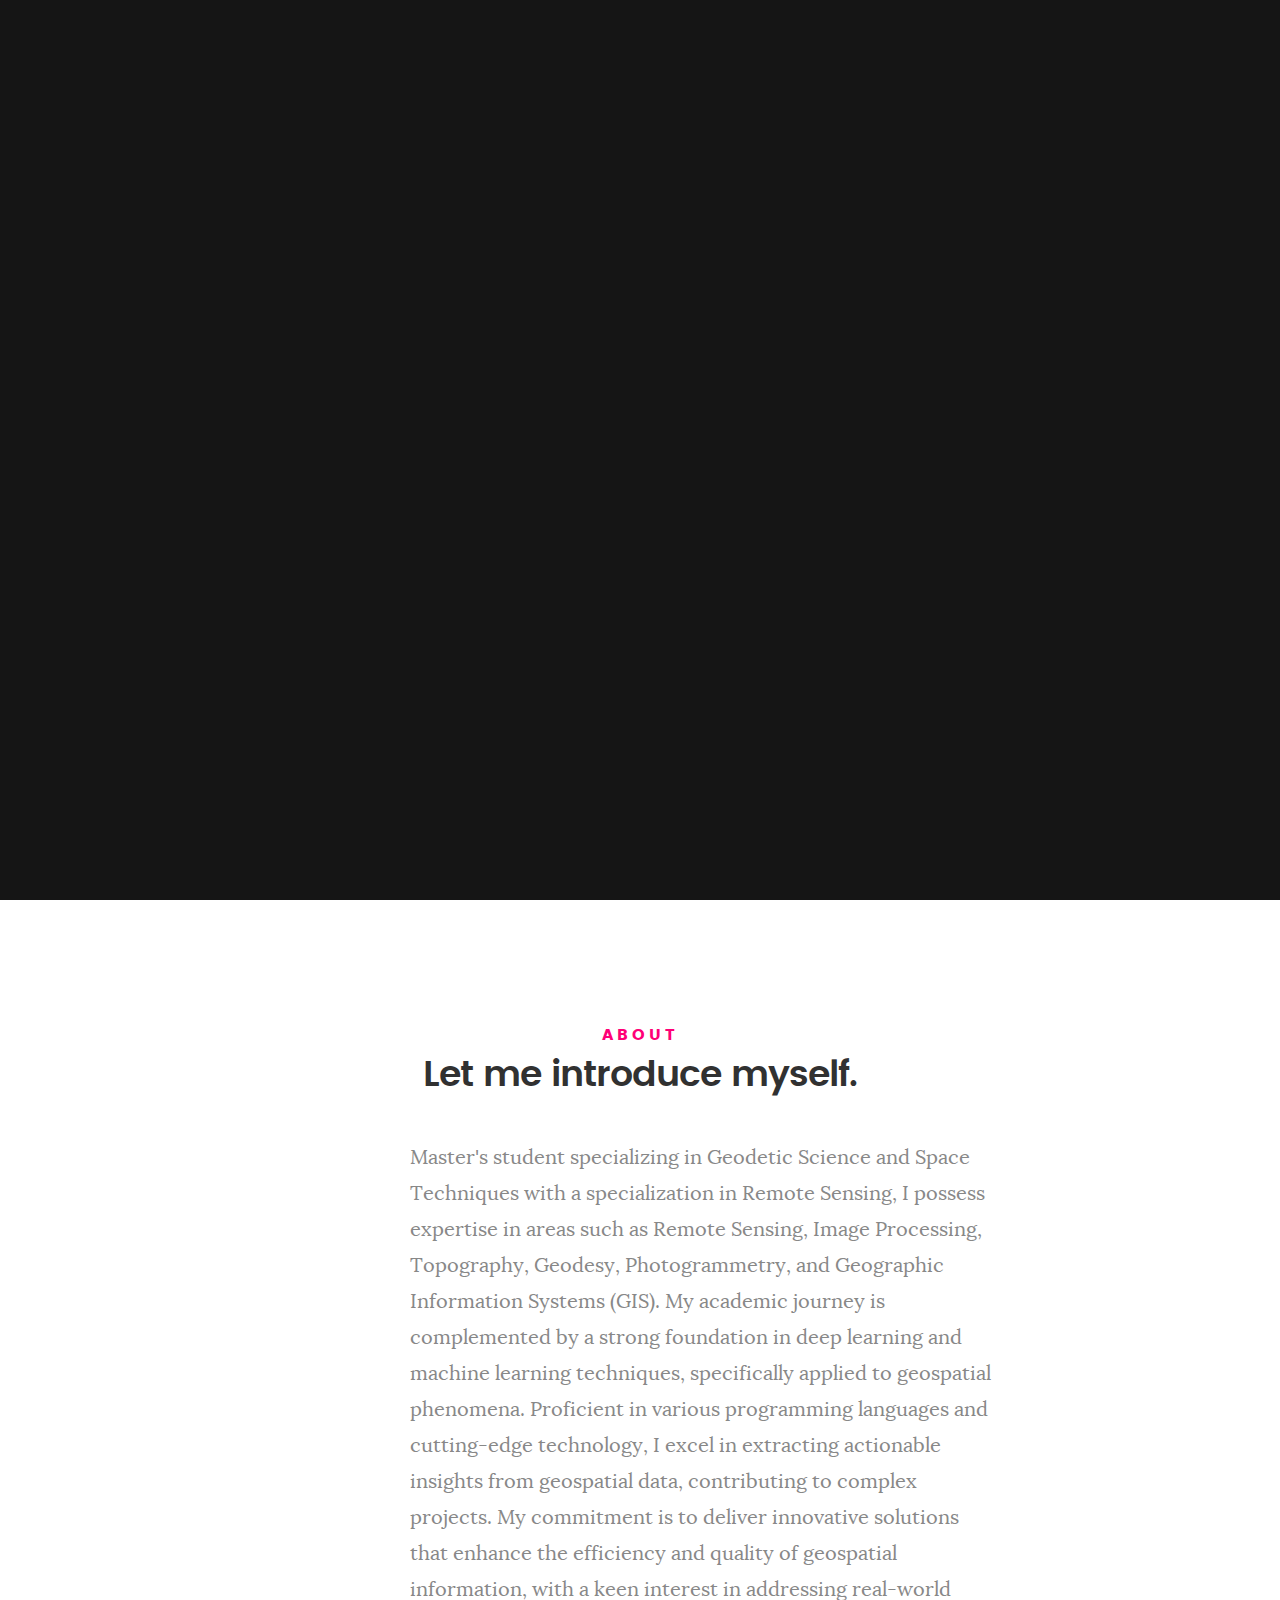
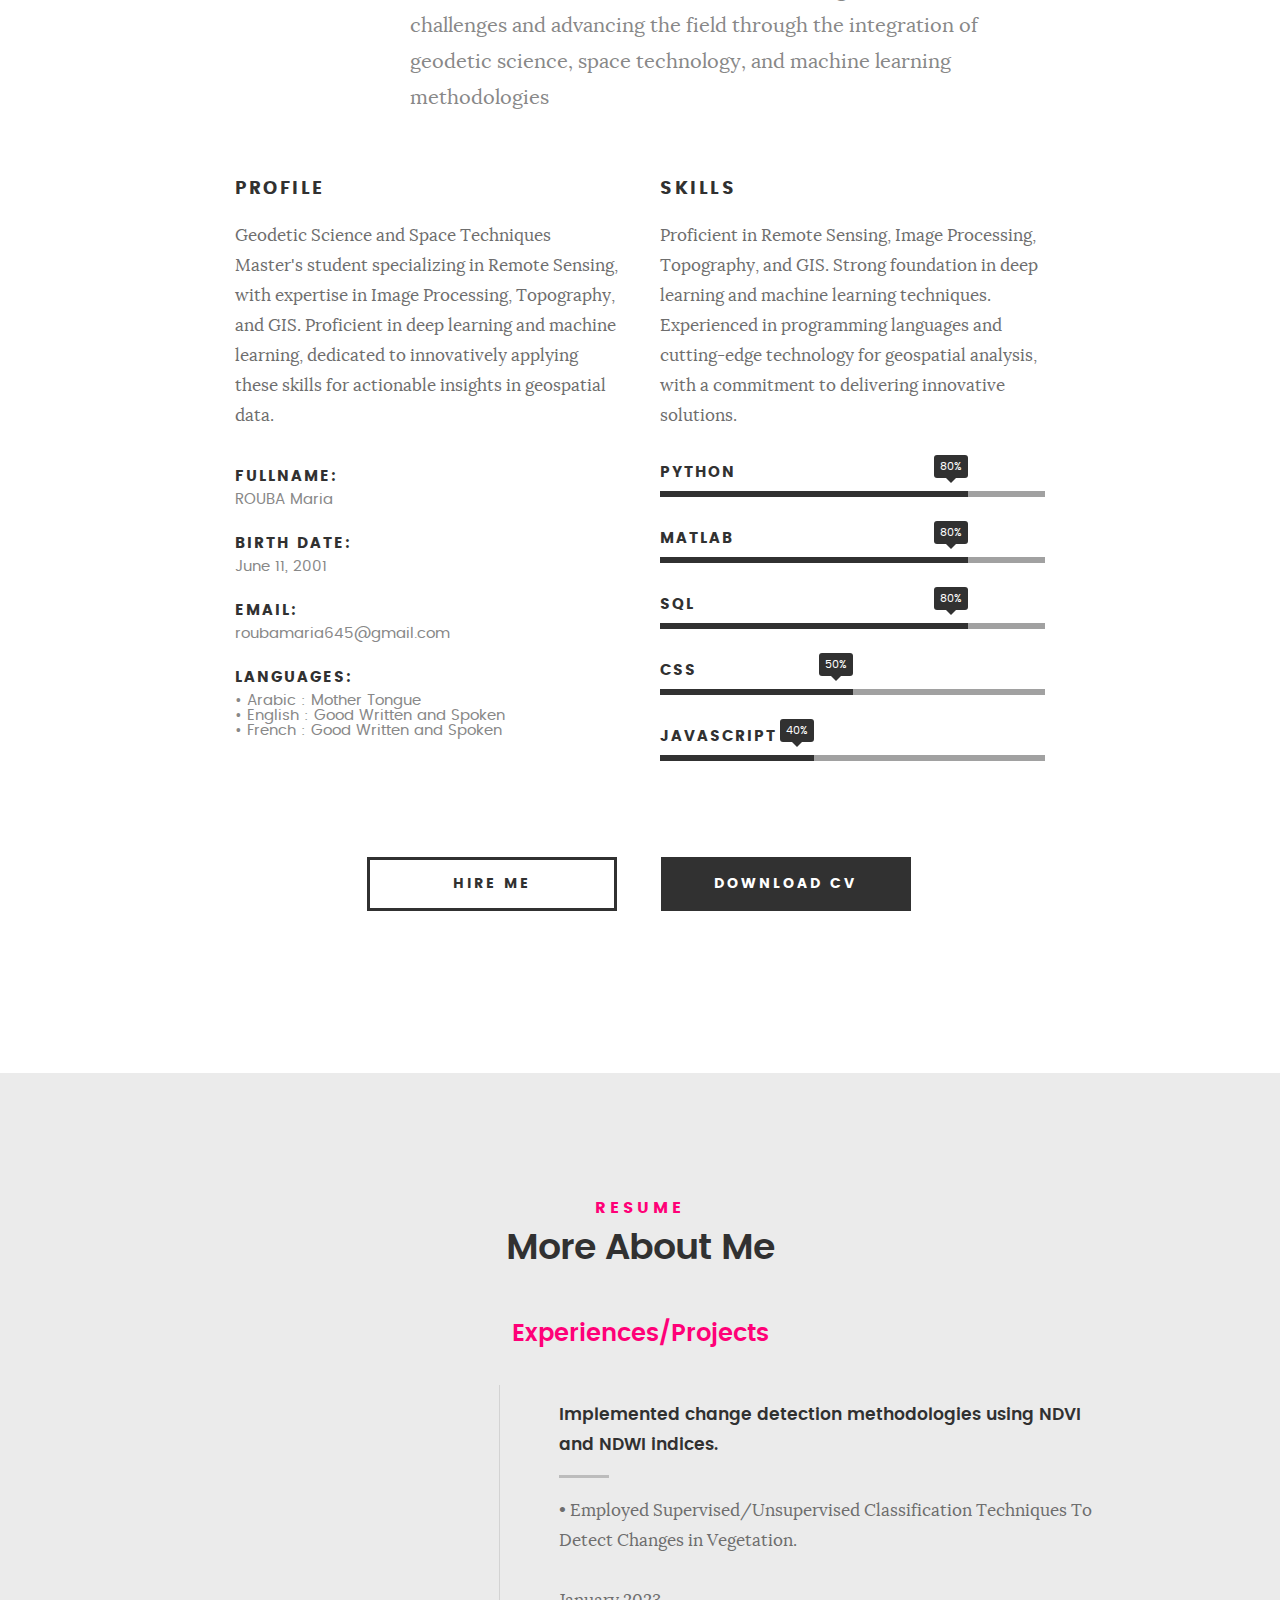
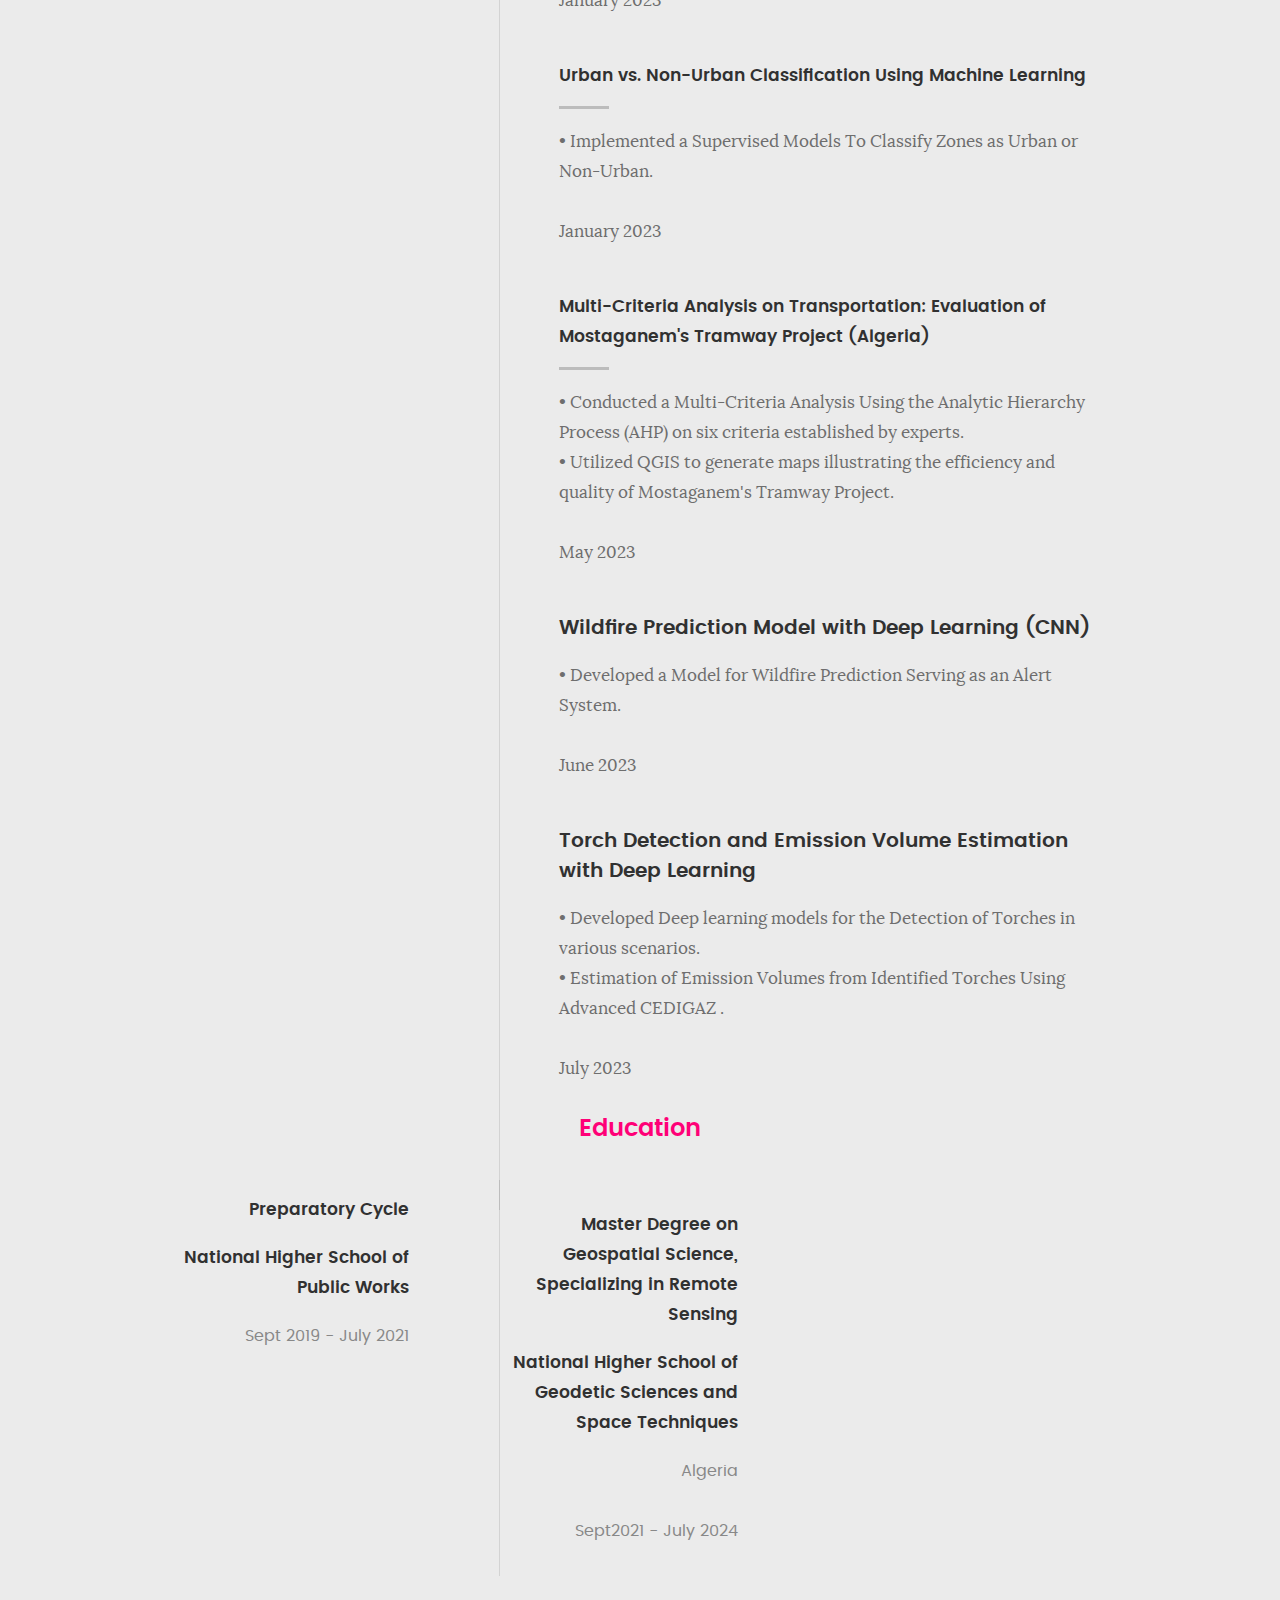
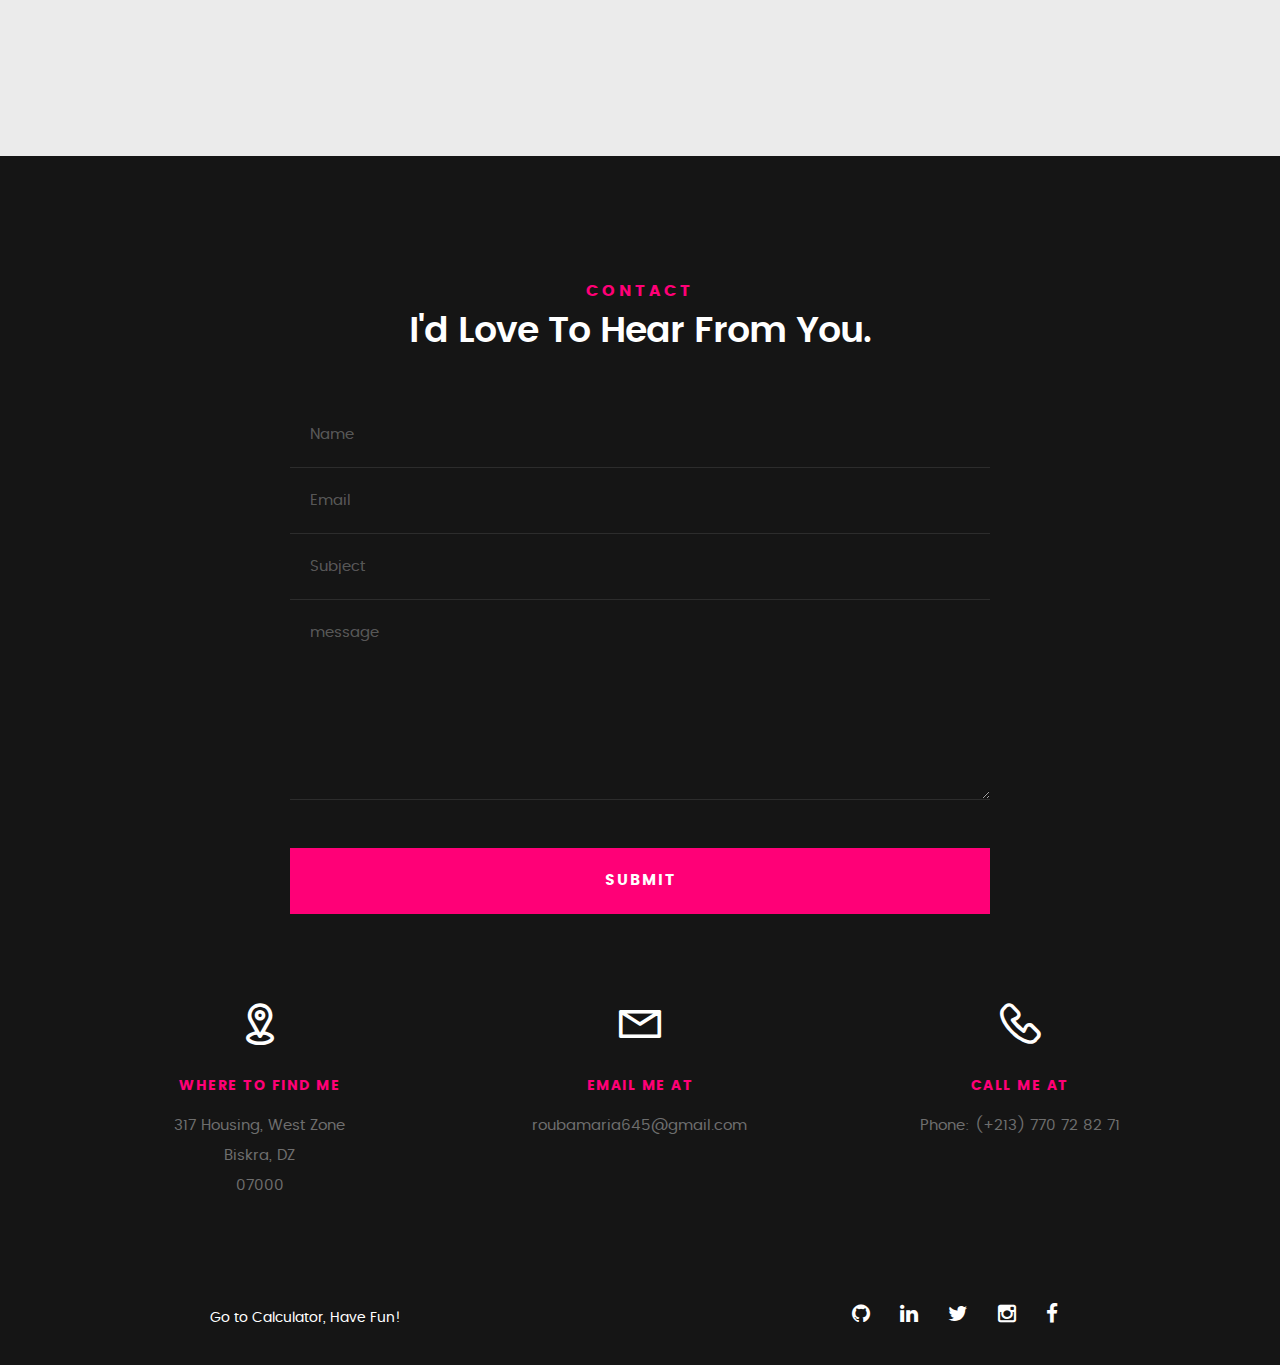
==== commit 97a1b066: "Add files via upload" ====
--- a/index2.html
+++ b/index2.html
@@ -41,6 +41,9 @@
 
    		<div class="top-bar">
    			<a class="menu-toggle" href="#"><span>Menu</span></a>
+			   <div class="logo">
+				<a href="index.html">M.ROUBA</a>
+			 </div>
 
 		   	<nav id="main-nav-wrap">
 					<ul class="main-navigation">
@@ -146,6 +149,13 @@
    					<strong>Email:</strong>
    					<span>roubamaria645@gmail.com</span>
    				</li>
+				   <li>
+					<strong>Languages:</strong>
+					<span>•	Arabic : Mother Tongue <br>
+						  •	English : Good Written and Spoken <br>
+						  •	French : Good Written and Spoken
+						</span>
+				</li>
 
    			</ul> <!-- /info-list -->
 
@@ -158,22 +168,24 @@
 
 				<ul class="skill-bars">
 				   <li>
-				   	<div class="progress percent90"><span>80%</span></div>
+				   	<div class="progress percent80"><span>80%</span></div>
 				   	<strong>Python</strong>
 				   </li>
 				   <li>
-				   	<div class="progress percent85"><span>70%</span></div>
-				   	<strong>Matlab</strong>
+					<div class="progress percent80"><span>80%</span></div>
+					<strong>Matlab</strong>
 				   </li>
-				  
 				   <li>
-
-				   	<div class="progress percent75"><span>75%</span></div>
+				   	<div class="progress percent80"><span>80%</span></div>
 				   	<strong>SQL</strong>
 				   </li>
 				   <li>
-					<div class="progress percent70"><span>30%</span></div>
+					<div class="progress percent50"><span>50%</span></div>
 					<strong>CSS</strong>
+				</li>
+				<li>
+					<div class="progress percent40"><span>40%</span></div>
+					<strong>JavaScript</strong>
 				</li>
       
 				</ul> <!-- /skill-bars -->		
@@ -222,6 +234,7 @@
 
 					   <div class="timeline-content">
 						<h4>Implemented change detection methodologies using NDVI and NDWI indices.</h4>
+						<p>•	Employed Supervised/Unsupervised Classification Techniques To Detect Changes in Vegetation.<br>
 						<p>January 2023</p>
 
 				</div> 
@@ -230,6 +243,7 @@
 					
 					   <div class="timeline-content">
 						<h4>Urban vs. Non-Urban Classification Using Machine Learning</h4>
+						<p>•	Implemented a Supervised Models To Classify Zones as Urban or Non-Urban.<br>
 						<p>January 2023</p>
 
 				</div>
@@ -238,6 +252,9 @@
 					
 					   <div class="timeline-content">
 						<h4>Multi-Criteria Analysis on Transportation: Evaluation of Mostaganem's Tramway Project (Algeria)</h4>
+						<p>•	Conducted a Multi-Criteria Analysis Using the Analytic Hierarchy Process (AHP) on six criteria established by experts.<br>
+						   •	Utilized QGIS to generate maps illustrating the efficiency and quality of Mostaganem's Tramway Project.
+							</p>
 						<p>May 2023</p>
 
 				</div>
@@ -246,7 +263,9 @@
 					
 					   <div class="timeline-content">
 						<h3>Wildfire Prediction Model with Deep Learning (CNN)</h3>
-	   					<p>June 2023</p>
+	   					<p>•	Developed a Model for Wildfire Prediction Serving as an Alert System.<br>
+							</p>
+						<p>June 2023</p>
 	   				</div>
 	   			</div> 
 				   <div class="timeline-block">
@@ -254,7 +273,10 @@
 				
 					   <div class="timeline-content">
 						<h3>Torch Detection and Emission Volume Estimation with Deep Learning</h3>
-	   					<p>July 2023</p>
+	   					<p>•	Developed Deep learning models for the Detection of Torches in various scenarios.<br>
+						   •	Estimation of Emission Volumes from Identified Torches Using Advanced CEDIGAZ .
+							</p>
+						<p>July 2023</p>
 	   				</div>
 	   			</div> 
 				   
@@ -276,53 +298,46 @@
    			<h2>Education</h2>
 
    		</div> <!-- /resume-header -->
-
-   		<div class="col-twelve">
-
-   			<div class="timeline-wrap">
-
-   				<div class="timeline-block">
-
-	   				
-
-	   				<div class="timeline-header">
-	   					<h3>Master Degree</h3>
-						   <p>Geospatial Science, specializing in Remote Sensing </p>
-						   <p> National Higher School of Geodetic Sciences and Space Techniques</p>
-						    <p>Algeria</p>
+		   <div class="col-twelve">
+
+			<div class="timeline-wrap">
+
+				<div class="timeline-block">
+
+					
+
+					<div class="timeline-header">
+						<h4>Preparatory Cycle</h4>
+						<h4>National Higher School of Public Works</h4>
+						<p>Sept 2019 - July 2021</p>
+					</div>
+
+					
+
+				</div> <!-- /timeline-block -->
+
+				<div class="timeline-block">
+
+					
+
+					<div class="timeline-header">
+						<h4>Master Degree on Geospatial Science, Specializing in Remote Sensing </h4>
+						<h4> National Higher School of Geodetic Sciences and Space Techniques</h4>
+						<p>Algeria</p>
 	   					<p>Sept2021 - July 2024</p>
-	   				</div>
-			
-	   			</div> <!-- /timeline-block -->
-				   <div class="timeline-block">
-
-					
-
-					
-					<div class="timeline-block">
-
-						
- 
-						<div class="timeline-header">
-							<h3>Baccalaureate </h3>
-							<p>Sept 2018 - July 2019</p>
-						</div>
-
-						<div class="timeline-header">
-							<h3>Preparatory Cycle</h3>
-						 <p>National Higher School of Public Works</p>
-							<p>Sept 2019 - July 2021</p>
-						</div>
-			 
-
-	   			
-
-	   				
-
-	   			</div> <!-- /timeline-block -->
-   			</div> <!-- /timeline-wrap -->   			
-
-   		</div> <!-- /col-twelve -->
+					</div>
+
+
+				</div> <!-- /timeline-block -->
+
+				
+
+			</div> <!-- /timeline-wrap -->   			
+
+		</div> <!-- /col-twelve -->
+
+				
+
    		
    	</div> <!-- /resume-timeline -->
 		
--- a/css/main.css
+++ b/css/main.css
@@ -81,7 +81,7 @@
  * links - (_document-setup.scss)
  * -------------------------------------------------------------------
  */
-a, a:visited {
+ a, a:visited {
 	color: #000000;
 	-moz-transition: all 0.3s ease-in-out;
 	-o-transition: all 0.3s ease-in-out;
@@ -184,17 +184,7 @@
 	padding-left: 4rem;
 	position: relative;
 }
-blockquote:before {
-	content: "\201C";
-	font-size: 8rem;
-	line-height: 0px;
-	margin: 0;
-	color: #313131;
-	font-family: arial, sans-serif;
-	position: absolute;
-	top: 3rem;
-	left: 0;
-}
+
 blockquote p {
 	font-family: georgia, serif;
 	font-style: italic;
@@ -1119,7 +1109,7 @@
 	color: transparent;
 	width: 92px;
 	height: 15px;
-	background: url("../images/logo.png") no-repeat center;
+	background: url("../images/M.ROUBA.png") no-repeat center;
 	background-size: 92px 15px;
 }
 
